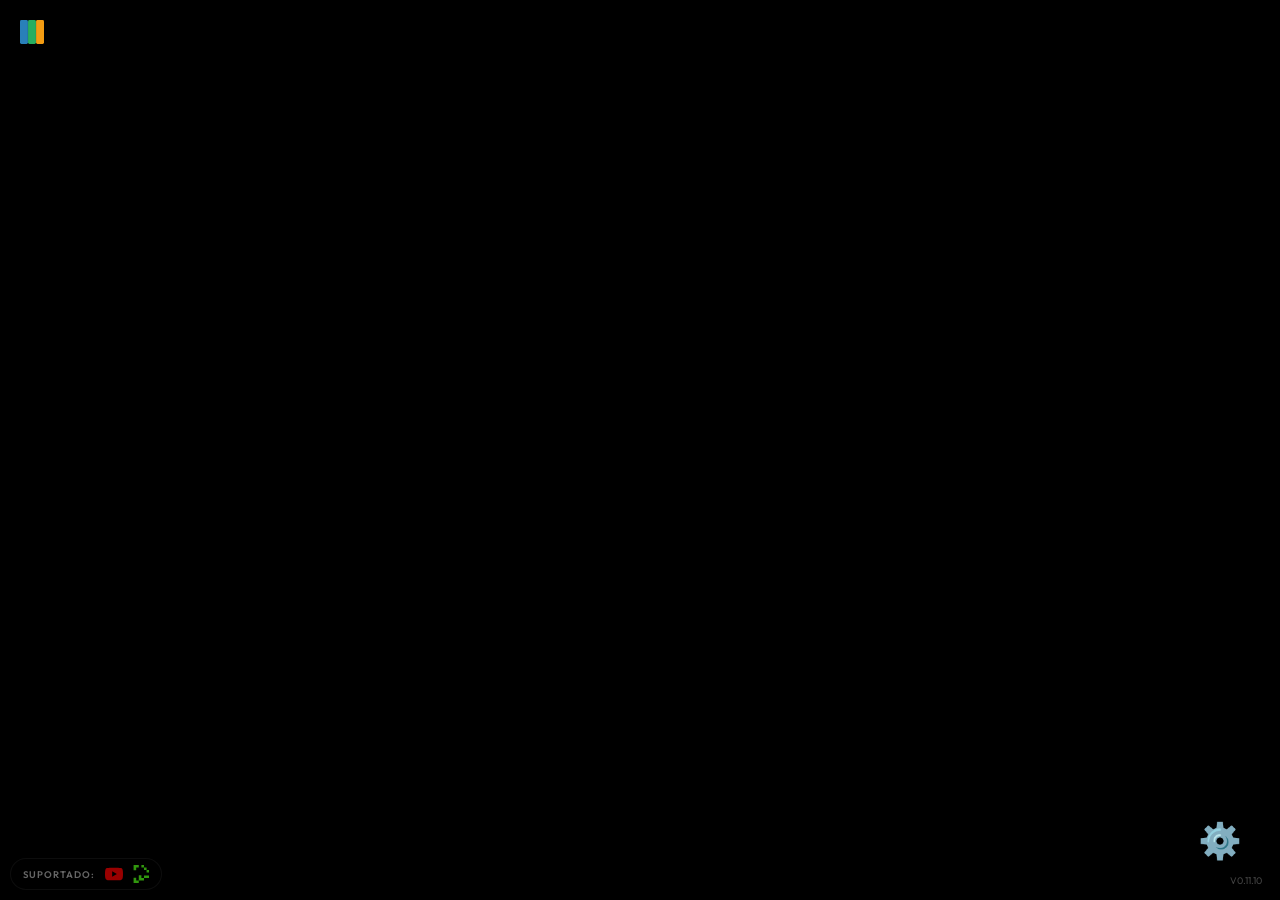
==== index.html @ c9923868 "feat: Implement core SEO configurations, refactor ad slot styling for flexibility, and introduce new" ====
<!DOCTYPE html>
<html lang="pt-BR">

<head>
    <!-- Google tag (gtag.js) -->
    <script async src="https://www.googletagmanager.com/gtag/js?id=G-3QK6CR1BXY"></script>
    <script>
        window.dataLayer = window.dataLayer || [];
        function gtag() { dataLayer.push(arguments); }
        gtag('js', new Date());
        gtag('config', 'G-3QK6CR1BXY');
    </script>

    <meta charset="UTF-8">
    <meta name="viewport" content="width=device-width, initial-scale=1.0">

    <!-- ═══════════════════════════════════════════════════════════════════
         SEO CORE — Títulos, Descrições, Indexação
         ═══════════════════════════════════════════════════════════════════ -->
    <title>M-Square | Assista Múltiplas Streams Simultaneamente — YouTube &amp; Kick</title>
    <meta name="description"
        content="M-Square é a plataforma gratuita e premium para assistir múltiplos vídeos, lives e transmissões ao vivo simultaneamente. Monte sua grade personalizada com YouTube e Kick, foco de áudio inteligente, auto-reconnect e compartilhamento de grades. Ideal para gamers, investidores, e-sports e entusiastas de streaming.">
    <meta name="keywords"
        content="multi stream, assistir múltiplas lives, multistream youtube, multi kick, watch multiple streams, video grid, monitoramento de vídeos, multi tela, assistir várias lives ao mesmo tempo, multitwitch alternativa, picarto multi, grade de vídeos, split screen youtube, picture in picture, m-square, msquare, plataforma multi stream">
    <meta name="author" content="M-Square">
    <meta name="robots" content="index, follow, max-image-preview:large, max-snippet:-1, max-video-preview:-1">
    <meta name="googlebot" content="index, follow">
    <link rel="canonical" href="https://m-square.com/">

    <!-- Idioma / Região -->
    <meta http-equiv="content-language" content="pt-BR">
    <link rel="alternate" hreflang="pt-BR" href="https://m-square.com/">
    <link rel="alternate" hreflang="x-default" href="https://m-square.com/">

    <!-- ═══════════════════════════════════════════════════════════════════
         OPEN GRAPH (Facebook, WhatsApp, LinkedIn, Discord)
         ═══════════════════════════════════════════════════════════════════ -->
    <meta property="og:type" content="website">
    <meta property="og:site_name" content="M-Square">
    <meta property="og:title" content="M-Square | Assista Múltiplas Streams ao Mesmo Tempo">
    <meta property="og:description"
        content="Monte sua grade de vídeos personalizada com YouTube e Kick. Assista a múltiplas lives, campeonatos e eventos ao vivo simultaneamente. Gratuito e sem cadastro.">
    <meta property="og:url" content="https://m-square.com/">
    <meta property="og:image" content="https://m-square.com/og-image.png">
    <meta property="og:image:width" content="1200">
    <meta property="og:image:height" content="630">
    <meta property="og:image:alt" content="M-Square — Grade de múltiplas streams ao vivo">
    <meta property="og:locale" content="pt_BR">

    <!-- ═══════════════════════════════════════════════════════════════════
         TWITTER CARDS
         ═══════════════════════════════════════════════════════════════════ -->
    <meta name="twitter:card" content="summary_large_image">
    <meta name="twitter:title" content="M-Square | Multi Streams Premium">
    <meta name="twitter:description"
        content="Assista múltiplas lives do YouTube e Kick ao mesmo tempo. Grade personalizada, foco de áudio e compartilhamento.">
    <meta name="twitter:image" content="https://m-square.com/og-image.png">
    <meta name="twitter:image:alt" content="M-Square — Plataforma de múltiplas streams ao vivo">

    <!-- ═══════════════════════════════════════════════════════════════════
         ÍCONES e PWA
         ═══════════════════════════════════════════════════════════════════ -->
    <link rel="icon" type="image/svg+xml"
        href="data:image/svg+xml,<svg xmlns=%22http://www.w3.org/2000/svg%22 viewBox=%220 0 100 100%22><rect width=%2233%22 height=%22100%22 fill=%22%232980b9%22 rx=%226%22/><rect x=%2233.5%22 width=%2233%22 height=%22100%22 fill=%22%2327ae60%22 rx=%226%22/><rect x=%2267%22 width=%2233%22 height=%22100%22 fill=%22%23f39c12%22 rx=%226%22/></svg>">
    <link rel="apple-touch-icon" href="https://m-square.com/og-image.png">
    <meta name="theme-color" content="#000000">
    <meta name="mobile-web-app-capable" content="yes">
    <meta name="apple-mobile-web-app-capable" content="yes">
    <meta name="apple-mobile-web-app-status-bar-style" content="black-translucent">
    <meta name="apple-mobile-web-app-title" content="M-Square">
    <meta name="application-name" content="M-Square">

    <!-- ═══════════════════════════════════════════════════════════════════
         PERFORMANCE — Preconnect e Preload de recursos críticos
         ═══════════════════════════════════════════════════════════════════ -->
    <link rel="preconnect" href="https://fonts.googleapis.com">
    <link rel="preconnect" href="https://fonts.gstatic.com" crossorigin>
    <link rel="preconnect" href="https://www.youtube.com">
    <link rel="preconnect" href="https://i.ytimg.com">
    <link rel="dns-prefetch" href="https://player.kick.com">
    <link rel="dns-prefetch" href="https://pagead2.googlesyndication.com">
    <link href="https://fonts.googleapis.com/css2?family=Outfit:wght@300;400;600;800&display=swap" rel="stylesheet">

    <link rel="stylesheet" href="style.css">

    <!-- Google AdSense -->
    <script async src="https://pagead2.googlesyndication.com/pagead/js/adsbygoogle.js?client=ca-pub-7844284078845131"
        crossorigin="anonymous"></script>

    <!-- ═══════════════════════════════════════════════════════════════════
         STRUCTURED DATA — Schema.org JSON-LD (Google Rich Results)
         ═══════════════════════════════════════════════════════════════════ -->
    <script type="application/ld+json">
    {
        "@context": "https://schema.org",
        "@graph": [
            {
                "@type": "WebApplication",
                "name": "M-Square",
                "alternateName": ["MSquare", "M Square", "Multi Square"],
                "url": "https://m-square.com",
                "description": "Plataforma gratuita para assistir múltiplas streams, lives e vídeos simultaneamente. Suporte para YouTube e Kick com grade personalizável, foco de áudio inteligente e compartilhamento de grades.",
                "applicationCategory": "MultimediaApplication",
                "operatingSystem": "Web Browser",
                "browserRequirements": "Requires JavaScript, Modern Browser (Chrome, Firefox, Safari, Edge)",
                "offers": {
                    "@type": "Offer",
                    "price": "0",
                    "priceCurrency": "BRL"
                },
                "featureList": [
                    "Assistir múltiplas lives simultaneamente",
                    "Suporte para YouTube e Kick",
                    "Foco de áudio inteligente (Smart Audio Focus)",
                    "Grade de vídeos personalizável",
                    "Compartilhamento de grades via link",
                    "Detecção automática de lives ativas",
                    "Auto-reconnect para transmissões",
                    "Responsivo para desktop e mobile"
                ],
                "screenshot": "https://m-square.com/og-image.png",
                "softwareVersion": "0.11.09",
                "inLanguage": "pt-BR",
                "isAccessibleForFree": true,
                "creator": {
                    "@type": "Organization",
                    "name": "M-Square",
                    "url": "https://m-square.com"
                }
            },
            {
                "@type": "WebSite",
                "name": "M-Square",
                "url": "https://m-square.com",
                "inLanguage": "pt-BR",
                "potentialAction": {
                    "@type": "SearchAction",
                    "target": {
                        "@type": "EntryPoint",
                        "urlTemplate": "https://m-square.com/?grid={search_term_string}"
                    },
                    "query-input": "required name=search_term_string"
                }
            },
            {
                "@type": "FAQPage",
                "mainEntity": [
                    {
                        "@type": "Question",
                        "name": "Como assistir múltiplas lives ao mesmo tempo?",
                        "acceptedAnswer": {
                            "@type": "Answer",
                            "text": "No M-Square, basta colar os links do YouTube ou Kick na configuração e a grade será montada automaticamente. Você pode assistir até 8+ streams simultaneamente."
                        }
                    },
                    {
                        "@type": "Question",
                        "name": "O M-Square é gratuito?",
                        "acceptedAnswer": {
                            "@type": "Answer",
                            "text": "Sim! O M-Square é totalmente gratuito, sem necessidade de cadastro ou instalação. Basta acessar m-square.com e começar."
                        }
                    },
                    {
                        "@type": "Question",
                        "name": "Quais plataformas o M-Square suporta?",
                        "acceptedAnswer": {
                            "@type": "Answer",
                            "text": "Atualmente suportamos YouTube (vídeos e lives) e Kick.com. Basta colar o link da transmissão."
                        }
                    },
                    {
                        "@type": "Question",
                        "name": "Posso compartilhar minha grade de streams?",
                        "acceptedAnswer": {
                            "@type": "Answer",
                            "text": "Sim! Monte sua grade ideal e clique em Compartilhar. Um link será gerado para você enviar a amigos, que abrirão exatamente a mesma configuração."
                        }
                    }
                ]
            }
        ]
    }
    </script>
</head>

<body>

    <div class="floating-logo" style="display: flex; align-items: center; gap: 8px;">
        <svg viewBox="0 0 100 100" style="width: 24px; height: 24px;">
            <rect width="33" height="100" fill="#2980b9" rx="6" />
            <rect x="33.5" width="33" height="100" fill="#27ae60" rx="6" />
            <rect x="67" width="33" height="100" fill="#f39c12" rx="6" />
        </svg>
        <span class="logo-text"></span>
    </div>

    <main class="grid-main" role="main">
        <h1 class="sr-only">M-Square — Assista Múltiplas Streams, Lives e Vídeos Simultaneamente</h1>
        <div id="videoContainer" class="video-grid" aria-label="Grade de vídeos e streams">
            <!-- Os vídeos serão injetados via JS -->
        </div>
    </main>

    <!-- ═══════════════════════════════════════════════════════════════════
         NOSCRIPT — Conteúdo para crawlers e navegadores sem JS
         Garante indexação do conteúdo textual mesmo sem renderização JS.
         ═══════════════════════════════════════════════════════════════════ -->
    <noscript>
        <article style="max-width: 800px; margin: 40px auto; padding: 20px; color: #fff; font-family: sans-serif;">
            <h2>O que é o M-Square?</h2>
            <p>M-Square é a plataforma gratuita para assistir múltiplas streams, lives e vídeos simultaneamente. Monte
                sua grade personalizada com YouTube e Kick, ative o foco de áudio inteligente e compartilhe sua
                configuração com amigos.</p>

            <h2>Funcionalidades Principais</h2>
            <ul>
                <li><strong>Multi Stream:</strong> Assista até 8+ vídeos e lives do YouTube e Kick ao mesmo tempo em uma
                    única tela</li>
                <li><strong>Smart Audio Focus:</strong> Clique sobre qualquer stream para ouvir apenas ela — as demais
                    ficam no mudo automaticamente</li>
                <li><strong>Compartilhamento de Grade:</strong> Monte a grade perfeita e compartilhe o link exato com
                    amigos</li>
                <li><strong>Auto-Reconnect:</strong> Monitoramento contínuo que reconecta streams que caírem</li>
                <li><strong>Detecção de Lives:</strong> Cole o link de um canal e o M-Square encontra automaticamente a
                    live ativa</li>
                <li><strong>Responsivo:</strong> Funciona em desktop e mobile com layout adaptável</li>
                <li><strong>100% Gratuito:</strong> Sem cadastro, sem instalação, sem limites</li>
            </ul>

            <h2>Plataformas Suportadas</h2>
            <p>Atualmente o M-Square suporta <strong>YouTube</strong> (vídeos sob demanda e transmissões ao vivo) e
                <strong>Kick.com</strong> (streams ao vivo).
            </p>

            <h2>Perguntas Frequentes</h2>
            <h3>Como assistir múltiplas lives ao mesmo tempo?</h3>
            <p>Basta acessar m-square.com, clicar no botão de configurações e colar os links do YouTube ou Kick. A grade
                será montada automaticamente.</p>

            <h3>O M-Square é gratuito?</h3>
            <p>Sim! Totalmente gratuito, sem necessidade de cadastro ou instalação.</p>

            <h3>Posso compartilhar minha grade de streams?</h3>
            <p>Sim! Monte sua grade ideal e clique em "Compartilhar" para gerar um link que seus amigos podem abrir com
                a mesma configuração.</p>

            <h3>Quais navegadores são compatíveis?</h3>
            <p>Chrome, Firefox, Safari, Edge e qualquer navegador moderno com suporte a JavaScript.</p>

            <p style="margin-top: 30px; color: #888;">Para usar o M-Square, é necessário ativar o JavaScript no seu
                navegador.</p>
        </article>
    </noscript>

    <div class="fab-wrapper">
        <div class="fab-menu" id="fabMenu">
            <button class="fab-item" onclick="openHelpModal(); toggleFabMenu();" title="Como Funciona"
                aria-label="Abrir ajuda - como funciona o M-Square">
                <span>❓</span>
                <span class="fab-label">Ajuda</span>
            </button>
            <button class="fab-item" onclick="globalMuteAll(); toggleFabMenu();" title="Silenciar Tudo"
                aria-label="Silenciar todas as streams">
                <span>🔇</span>
                <span class="fab-label">Mutar Tudo</span>
            </button>
            <button class="fab-item" onclick="clearAllStreams(); toggleFabMenu();" title="Limpar Grade"
                aria-label="Remover todas as streams da grade">
                <span>🗑️</span>
                <span class="fab-label">Limpar Grade</span>
            </button>
            <button class="fab-item" onclick="shareCurrentGrid(); toggleFabMenu();" title="Compartilhar Grade"
                aria-label="Compartilhar link da grade atual">
                <span>🔗</span>
                <span class="fab-label">Compartilhar</span>
            </button>
            <button class="fab-item" onclick="openModal(); toggleFabMenu();" title="Configurar Canais"
                aria-label="Abrir configurações de streams">
                <span>🛠️</span>
                <span class="fab-label">Configurar</span>
            </button>
        </div>
        <button class="fab-main" id="fabMain" onclick="toggleFabMenu()">
            <span class="fab-icon-main">⚙️</span>
        </button>
    </div>

    <!-- Modal de Configuração -->
    <div id="settingsModal" class="modal-overlay">
        <div class="modal-content">
            <div class="modal-header">
                <h3 id="modalTitle">Gerenciar Streams</h3>
                <p style="font-size: 0.7rem; color: #666; margin-top: 5px;">Link completo ou apenas o ID do YouTube</p>
            </div>

            <div class="modal-body-scroll">
                <div class="search-section">
                    <div class="search-bar">
                        <input type="text" id="ytSearchInput" placeholder="Cole o link do YouTube ou Kick aqui..."
                            oninput="handleInstantUrl(this.value)">
                    </div>
                    <div id="searchResults" class="search-results-list"></div>
                </div>

                <button class="btn-share-grid" onclick="shareCurrentGrid()">
                    <span class="share-icon">🔗</span> Compartilhar esta Grade
                </button>

                <div id="manageSection">
                    <div
                        style="display: flex; justify-content: space-between; align-items: center; margin-bottom: 15px;">
                        <span style="font-size: 0.95rem; font-weight: 600; color: #eee;">Sua Grade Atual</span>
                        <button class="btn-clear-all" onclick="clearAllStreams()">🗑 Limpar Tudo</button>
                    </div>
                    <div id="inputContainer">
                        <!-- Inputs dinâmicos -->
                    </div>
                    <button class="btn-add-stream" onclick="addStream()">+ Adicionar outro vídeo</button>
                </div>

                <div class="sync-section">
                    <label class="toggle-container">
                        <input type="checkbox" id="keepLiveSync" onchange="toggleLiveSync(this.checked)">
                        <span class="toggle-label">Manter Monitoramento Ao Vivo (Auto-Reconnect)</span>
                    </label>
                    <p class="sync-hint">Verifica a cada minuto se a transmissão está ativa e reconecta se necessário.
                    </p>
                </div>
            </div>
            <div class="modal-footer">
                <div style="flex: 1"></div>
                <button class="btn-close" onclick="closeModal()">Cancelar</button>
                <button class="btn-save" onclick="saveSettings()">Salvar Configurações</button>
            </div>

            <!-- Loading overlay com logo M-Square -->
            <div id="modalLoadingOverlay" class="modal-loading-overlay">
                <div class="modal-loading-content">
                    <svg class="modal-loading-logo" viewBox="0 0 100 100">
                        <rect width="33" height="100" fill="#2980b9" rx="6" />
                        <rect x="33.5" width="33" height="100" fill="#27ae60" rx="6" />
                        <rect x="67" width="33" height="100" fill="#f39c12" rx="6" />
                    </svg>
                    <span class="modal-loading-text">Carregando stream...</span>
                </div>
            </div>
        </div>
    </div>

    <!-- Modal de Ajuda (Como Funciona) -->
    <div id="helpModal" class="modal-overlay" onclick="if(event.target === this) closeHelpModal()">
        <div class="modal-content help-modal-content">
            <div class="modal-header">
                <h3>Como Funciona o M-Square?</h3>
                <p style="font-size: 0.85rem; color: #aaa; margin-top: 5px;">Aqui estão as principais dicas para tirar o
                    máximo proveito da plataforma:</p>
            </div>
            <div class="modal-body-scroll help-body">
                <div class="help-feature">
                    <div class="help-icon">➕</div>
                    <div class="help-text"><strong>Adicione Streams</strong><br>Use a busca do YouTube ou cole links
                        diretos do YouTube/Kick nas configurações.</div>
                </div>
                <div class="help-feature">
                    <div class="help-icon">�</div>
                    <div class="help-text"><strong>Lives Automáticas (Beta)</strong><br>Cole a URL com @ do canal (ex:
                        youtube.com/@Canal) e manteremos a tela sintonizada sempre na live atual deles.</div>
                </div>
                <div class="help-feature">
                    <div class="help-icon">�🔊</div>
                    <div class="help-text"><strong>Smart Áudio Focus</strong><br>Clique sobre a tela de qualquer vídeo
                        para ouvir apenas ele. Os demais ficarão no mudo automaticamente.</div>
                </div>
                <div class="help-feature">
                    <div class="help-icon">🔗</div>
                    <div class="help-text"><strong>Compartilhamento</strong><br>Monte a grade perfeita para o campeonato
                        e clique em "Compartilhar" para enviar o link exato para amigos.</div>
                </div>
                <div class="help-feature">
                    <div class="help-icon">🔄</div>
                    <div class="help-text"><strong>Autoreconnect</strong><br>Ative o "Monitoramento Ao Vivo" nas
                        configurações. Se uma stream cair ou parar, tentaremos reconectá-la!</div>
                </div>
            </div>
            <div class="modal-footer" style="justify-content: flex-end;">
                <button class="btn-save" onclick="closeHelpModal()">Entendi, valeu!</button>
            </div>
        </div>
    </div>

    <!-- Dialog - Custom Alert -->
    <div id="customAlertModal" class="modal-overlay" style="z-index: 3000;">
        <div class="modal-content custom-dialog-content">
            <div class="dialog-icon" id="customAlertIcon">ℹ️</div>
            <h3 id="customAlertTitle">Aviso</h3>
            <p id="customAlertText">Mensagem</p>
            <div class="modal-footer"
                style="justify-content: center; margin-top:20px; border-top: none; padding-top:0;">
                <button class="btn-save" style="width: 100%;" onclick="closeCustomAlert()">Entendi</button>
            </div>
        </div>
    </div>

    <!-- Dialog - Custom Confirm -->
    <div id="customConfirmModal" class="modal-overlay" style="z-index: 3000;">
        <div class="modal-content custom-dialog-content">
            <div class="dialog-icon">⚠️</div>
            <h3 id="customConfirmTitle">Atenção</h3>
            <p id="customConfirmText">Mensagem</p>
            <div class="modal-footer"
                style="justify-content: space-between; margin-top:20px; border-top: none; padding-top:0; gap: 10px;">
                <button class="btn-close" style="flex: 1;" onclick="closeCustomConfirm()">Cancelar</button>
                <button class="btn-danger-action" style="flex: 1;" onclick="executeCustomConfirm()">Sim,
                    prosseguir</button>
            </div>
        </div>
    </div>

    <!-- Modal de Seleção de Lives Múltiplas -->
    <div id="livePickerModal" class="modal-overlay" style="z-index: 3500;"
        onclick="if(event.target === this) closeLivePicker()">
        <div class="modal-content" style="max-width: 550px;">
            <div class="modal-header">
                <h3>🔴 Lives Ativas Encontradas</h3>
                <p style="font-size: 0.8rem; color: #aaa; margin-top: 5px;">Este canal possui múltiplas transmissões ao
                    vivo. Escolha quais deseja adicionar.</p>
            </div>
            <div class="modal-body-scroll" id="livePickerList" style="max-height: 400px;">
                <!-- Lives serão injetadas via JS -->
            </div>
            <div class="modal-footer" style="gap: 10px;">
                <button class="btn-close" onclick="closeLivePicker()">Cancelar</button>
                <button class="btn-save" id="btnAddAllLives" onclick="addAllDetectedLives()">🔴 Adicionar Todas</button>
            </div>
        </div>
    </div>

    <div class="version-badge">V0.11.10</div>

    <div class="supported-platforms">
        <span class="platform-label">Suportado:</span>
        <div class="platform-icons">
            <div class="platform-item" title="YouTube">
                <svg viewBox="0 0 24 24" fill="#FF0000">
                    <path
                        d="M23.498 6.186a3.016 3.016 0 0 0-2.122-2.136C19.505 3.545 12 3.545 12 3.545s-7.505 0-9.377.505A3.017 3.017 0 0 0 .502 6.186C0 8.07 0 12 0 12s0 3.93.502 5.814a3.016 3.016 0 0 0 2.122 2.136c1.871.505 9.376.505 9.376.505s7.505 0 9.377-.505a3.015 3.015 0 0 0 2.122-2.136C24 15.93 24 12 24 12s0-3.93-.502-5.814zM9.545 15.568V8.432L15.818 12l-6.273 3.568z" />
                </svg>
            </div>
            <div class="platform-item" title="Kick">
                <svg viewBox="0 0 24 24">
                    <path fill="#53FC18"
                        d="M3.462 0h6.923v3.462H6.923v3.461H3.462V0Zm0 24h6.923v-3.462H6.923v-3.461H3.462V24Zm6.923-10.385h3.462V20.77h-3.462v-7.155Zm3.462-10.384h3.461V0h-3.461v3.231Zm3.461 3.462h3.462V3.462h-3.462v3.231ZM20.77 10.154h3.23V6.692h-3.23v3.462Zm0 3.692h3.23v3.462h-3.23v-3.462Zm-3.462 3.462h3.462V13.846h-3.462V17.308Zm-3.461 3.461h3.461v-3.461h-3.461v3.461Z" />
                </svg>
            </div>
        </div>
    </div>


    <script>
        let players = {};
        let playerIds = [];
        let clickTimer = null;

        const defaultVideos = [
            'XWjQEpRrgbE',
            '1kx--gAntwE',
            'krUGzTq00Z0',
            'YGNIRYKBqdc'
        ];

        function initApp() {
            // Priority 1: URL Parameters (Sharing)
            const urlParams = new URLSearchParams(window.location.search);
            const sharedData = urlParams.get('grid');

            if (sharedData) {
                try {
                    const decoded = JSON.parse(atob(sharedData));
                    if (Array.isArray(decoded) && decoded.length > 0) {
                        console.log("[M-Square] Carregando grade compartilhada...");
                        localStorage.setItem('msquare_streams', JSON.stringify(decoded));
                        // Clear URL to avoid re-loading shared data on manual refresh if user changes it
                        window.history.replaceState({}, document.title, window.location.pathname);
                        updateSystemState(decoded);
                        return;
                    }
                } catch (e) {
                    console.error("[M-Square] Erro ao decodificar grade compartilhada:", e);
                }
            }

            // Priority 2: LocalStorage
            const saved = localStorage.getItem('msquare_streams');
            const streamIds = saved ? JSON.parse(saved) : defaultVideos;
            updateSystemState(streamIds);
        }

        function shareCurrentGrid() {
            const streams = getSavedIds();
            if (!streams || streams.length === 0) {
                showCustomAlert('Aviso', 'Sua grade está vazia. Adicione vídeos antes de compartilhar.');
                return;
            }
            try {
                const encoded = btoa(JSON.stringify(streams));
                const shareUrl = `${window.location.origin}${window.location.pathname}?grid=${encoded}`;

                navigator.clipboard.writeText(shareUrl).then(() => {
                    showCustomAlert("Link Copiado!", `Envie o link abaixo para quem você quiser:<br><br><input type="text" value="${shareUrl}" readonly style="width:100%; padding:10px; background:#000; color:var(--accent-primary); border:1px solid var(--border-color); border-radius:8px;" onclick="this.select()">`);
                }).catch(err => {
                    showCustomAlert("Copie o Link", `Não foi possível copiar automaticamente. Copie manualmente abaixo:<br><br><input type="text" value="${shareUrl}" readonly style="width:100%; padding:10px; background:#000; color:#fff; border:1px solid var(--border-color); border-radius:8px;" onclick="this.select()">`);
                });
            } catch (e) {
                showCustomAlert("Erro 🤔", "Erro interno ao gerar link de compartilhamento.");
            }
        }

        function updateSystemState(ids) {
            Object.values(players).forEach(p => { if (p && typeof p.destroy === 'function') p.destroy(); });
            players = {};
            playerIds = ids.map((_, i) => `player${i + 1}`);
            renderGrid(ids);

            if (typeof YT !== 'undefined' && YT.Player) {
                ids.forEach((videoData, index) => {
                    const info = typeof videoData === 'string' ? { id: videoData, platform: 'youtube' } : videoData;
                    if (info.platform === 'youtube') createPlayer(`player${index + 1}`, info.id);
                });
                triggerEntranceAnimation();
            }
        }

        function renderGrid(ids) {
            renderGridHtml(ids);
            updateGridLayout();
        }

        /**
         * Calcula quantos slots de anúncio inserir.
         * Mais agressivo: até 1 ad por vídeo, cap de 3.
         * - 0 vídeos  → 0 ads
         * - 1 vídeo   → 1 ad
         * - 2 vídeos  → 2 ads
         * - 3+ vídeos → 3 ads (cap)
         */
        function calcAdCount(nVideos) {
            if (nVideos < 1) return 0;
            return Math.min(3, nVideos);
        }

        function updateGridLayout() {
            const container = document.getElementById('videoContainer');
            const nVideos = playerIds.length;
            const nAds = calcAdCount(nVideos);
            const totalCells = nVideos + nAds + 1; // +1 para o botão de adicionar

            const cols = Math.ceil(Math.sqrt(totalCells));
            const rows = Math.ceil(totalCells / cols);

            if (window.innerWidth > 768) {
                container.style.gridTemplateColumns = `repeat(${cols}, 1fr)`;
                container.style.gridTemplateRows = `repeat(${rows}, 1fr)`;
                container.style.gap = "0";
                container.style.padding = "0";
            } else {
                container.style.gridTemplateColumns = "1fr";
                container.style.gridTemplateRows = "auto";
                container.style.gap = "15px";
                container.style.padding = "10px";
            }
        }

        function renderGridHtml(ids) {
            const container = document.getElementById('videoContainer');
            const borders = ['border-primary', 'border-secondary', 'border-tertiary', 'border-gradient'];
            const nVideos = ids.length;
            const maxAds = calcAdCount(nVideos);
            const totalItems = nVideos + maxAds + 1; // +1 garante pelo menos 1 "Adicionar Vídeo"

            const cols = Math.ceil(Math.sqrt(totalItems));
            const rows = Math.ceil(totalItems / cols);
            const totalCells = cols * rows;

            // Criamos a lista intercalada: vídeo → ad → vídeo → ad (cap 3 ads)
            let items = [];
            let adsPlaced = 0;

            ids.forEach((id, i) => {
                items.push({ type: 'video', data: id, index: i });
                // Após cada vídeo, insere um ad (até o cap)
                if (adsPlaced < maxAds) {
                    items.push({ type: 'ad', adIndex: adsPlaced++ });
                }
            });

            // Preenche o restante do grid com slots "Adicionar Vídeo"
            while (items.length < totalCells) {
                items.push({ type: 'empty' });
            }

            // Contador global para dar IDs únicos a cada <ins> neste render
            let adSlotCounter = 0;

            container.innerHTML = items.map((item, index) => {
                const bClass = borders[index % borders.length];

                if (item.type === 'ad') {
                    const uniqueAdId = `ad-unit-${Date.now()}-${adSlotCounter++}`;
                    return `
                        <div class="video-item ad-slot ${bClass}" data-ad-index="${index}">
                            <div class="ad-placeholder" id="ad-placeholder-${index}">
                                <div class="ad-loading-spinner"></div>
                                <span>Publicidade</span>
                            </div>
                            <ins class="adsbygoogle ad-ins"
                                 id="${uniqueAdId}"
                                 style="display:block;"
                                 data-ad-client="ca-pub-7844284078845131"
                                 data-ad-slot="6848758884"
                                 data-ad-format="auto"
                                 data-full-width-responsive="true">
                            </ins>
                        </div>`;
                }

                if (item.type === 'empty') {
                    return `<div class="video-item ${bClass} empty-slot" onclick="openModal('add')">
                                <div class="add-icon-wrapper">+</div><span>Adicionar Vídeo</span>
                            </div>`;
                }

                const info = item.data ? (typeof item.data === 'string' ? { id: item.data, platform: 'youtube' } : item.data) : null;
                const videoIndex = item.index;

                if (info.platform === 'kick') {
                    const kId = `kick-${videoIndex}`;
                    return `
                        <div class="video-item ${bClass}" id="container-${kId}" data-platform="kick" data-id="${info.id}" data-muted="true">
                            <button class="btn-delete-video" onclick="removeStreamFromGrid(event, ${videoIndex})" title="Remover vídeo">✕</button>
                            <div class="video-overlay" onclick="handleVideoClick(event, this, '${info.id}', 'kick')"></div>
                            <iframe id="${kId}" src="https://player.kick.com/${info.id}?autoplay=true&muted=true" 
                                frameborder="0" scrolling="no" allowfullscreen="true" style="width:100%; height:100%;">
                            </iframe>
                        </div>`;
                }

                if (info.platform === 'youtube-live-auto') {
                    const cId = `channel-${videoIndex}`;
                    return `
                        <div class="video-item ${bClass} is-live" id="container-${cId}" data-platform="youtube" data-id="${info.id}" data-muted="true">
                            <div class="live-badge">SEMPRE LIVE</div>
                            <button class="btn-delete-video" onclick="removeStreamFromGrid(event, ${videoIndex})" title="Remover vídeo">✕</button>
                            <div class="video-overlay" onclick="handleVideoClick(event, this, '${cId}', 'youtube')"></div>
                            <iframe id="${cId}" src="https://www.youtube.com/embed/live_stream?channel=${info.id}&autoplay=1&mute=1&enablejsapi=1" 
                                frameborder="0" allow="accelerometer; autoplay; clipboard-write; encrypted-media; gyroscope; picture-in-picture" allowfullscreen style="width:100%; height:100%;">
                            </iframe>
                        </div>`;
                }

                const pId = `player${videoIndex + 1}`;
                return `
                    <div class="video-item ${bClass}" id="container-${pId}" data-platform="youtube" data-id="${pId}" data-muted="true">
                        <div class="live-badge">AO VIVO</div>
                        <button class="btn-delete-video" onclick="removeStreamFromGrid(event, ${videoIndex})" title="Remover vídeo">✕</button>
                        <div class="video-overlay" onclick="handleVideoClick(event, this, '${pId}', 'youtube')"></div>
                        <div id="${pId}"></div> 
                    </div>`;
            }).join('');

            // ─── INICIALIZA O ADSENSE + OBSERVER ───────────────────────────────────
            // CSS !important não vence pois o AdSense aplica position:absolute,
            // left:0, top:0 via JS após o CSS ser processado.
            // Solução: MutationObserver + setProperty(..., 'important')
            if (document.querySelectorAll('.ad-slot').length > 0) {
                requestAnimationFrame(() => {
                    requestAnimationFrame(() => {
                        try {
                            document.querySelectorAll('ins.adsbygoogle:not([data-ad-status])').forEach(() => {
                                (window.adsbygoogle = window.adsbygoogle || []).push({});
                            });
                            console.log('[M-Square] AdSense push efetuado.');
                        } catch (e) {
                            console.warn('[M-Square] Falha ao inicializar AdSense:', e);
                        }
                        // Inicia o observer DEPOIS do push para capturar
                        // o iframe que será injetado pelo AdSense
                        watchAndFixAdFrame();
                    });
                });
            }
        }

        // ─── ADSENSE IFRAME FIXER ──────────────────────────────────────────────
        // O AdSense injeta via JS: position:absolute; left:0; top:0
        // no iframe gerado. Isso quebra o layout do grid.
        // CSS !important não resolve pois o setProperty do AdSense
        // é executado após o CSS. Usamos MutationObserver + setProperty
        // com flag 'important' para vencer qualquer inline style.

        function watchAndFixAdFrame() {
            const adContainers = document.querySelectorAll('.ad-ins');
            if (!adContainers.length) return;

            const observer = new MutationObserver((mutations) => {
                mutations.forEach(({ addedNodes }) => {
                    addedNodes.forEach(node => {
                        if (node.nodeType !== 1) return;

                        // Host div: div#aswift_N_host
                        if (node.id && node.id.endsWith('_host')) {
                            fixAdHostDiv(node);
                        }

                        // iframe direto (caso AdSense adicione sem host div)
                        if (node.tagName === 'IFRAME' && node.id && node.id.startsWith('aswift_')) {
                            fixAdIframeDelayed(node);
                        }

                        // Filhos do nó adicionado
                        if (node.querySelectorAll) {
                            node.querySelectorAll('[id$="_host"]').forEach(fixAdHostDiv);
                            node.querySelectorAll('iframe[id^="aswift_"]').forEach(fixAdIframeDelayed);
                        }
                    });
                });
            });

            adContainers.forEach(ins => {
                observer.observe(ins, { childList: true, subtree: true });
            });

            // Tenta corrigir elementos que já existam
            document.querySelectorAll('[id$="_host"]').forEach(fixAdHostDiv);
            document.querySelectorAll('iframe[id^="aswift_"]').forEach(fixAdIframeDelayed);

            console.log('[M-Square] AdSense observer ativo em', adContainers.length, 'slot(s)');
        }

        function fixAdHostDiv(host) {
            // Duplo rAF: aguarda AdSense terminar de setar TODOS os estilos
            requestAnimationFrame(() => requestAnimationFrame(() => {
                // Flexbox no host div para centralizar o conteúdo do anúncio
                host.style.setProperty('display', 'flex', 'important');
                host.style.setProperty('justify-content', 'center', 'important');
                host.style.setProperty('align-items', 'center', 'important');
                host.style.setProperty('width', '100%', 'important');
                host.style.setProperty('height', '100%', 'important');
                host.style.setProperty('overflow', 'hidden', 'important');
                host.style.setProperty('position', 'relative', 'important');

                // Corrige o iframe já presente dentro do host div
                const iframe = host.querySelector('iframe');
                if (iframe) {
                    fixAdIframeNow(iframe);
                } else {
                    // iframe será adicionado depois: observa
                    const inner = new MutationObserver(() => {
                        const f = host.querySelector('iframe');
                        if (f) { fixAdIframeNow(f); inner.disconnect(); }
                    });
                    inner.observe(host, { childList: true });
                }
            }));
        }

        // Com delay (para captura via MutationObserver)
        function fixAdIframeDelayed(iframe) {
            requestAnimationFrame(() => requestAnimationFrame(() => fixAdIframeNow(iframe)));
        }

        // Centraliza o iframe do anúncio — não força 100% para respeitar
        // as dimensões naturais que o AdSense escolheu
        function fixAdIframeNow(iframe) {
            // Corrige posicionamento absoluto que o AdSense injeta
            iframe.style.setProperty('position', 'relative', 'important');
            iframe.style.setProperty('left', 'auto', 'important');
            iframe.style.setProperty('top', 'auto', 'important');
            // Deixa o AdSense definir o tamanho, mas limita ao container
            iframe.style.setProperty('max-width', '100%', 'important');
            iframe.style.setProperty('max-height', '100%', 'important');
            // Centraliza via margin auto (fallback caso o flexbox pai não baste)
            iframe.style.setProperty('margin', 'auto', 'important');

            const r = iframe.getBoundingClientRect();
            console.log(`[M-Square] ✅ iframe ${iframe.id} centralizado | ${Math.round(r.width)}x${Math.round(r.height)}px`);
        }

        function handleVideoClick(e, overlay, id, platform) {
            if (e) e.stopPropagation();
            const element = overlay.parentElement;

            if (clickTimer) {
                clearTimeout(clickTimer);
                clickTimer = null;
                toggleFullscreen(null, element);
            } else {
                clickTimer = setTimeout(() => {
                    clickTimer = null;
                    syncPlayerMute(platform, element);
                }, 300);
            }
        }

        function syncPlayerMute(platform, element) {
            const isMuted = element.getAttribute('data-muted') === 'true';
            if (isMuted) {
                setAudioFocus(platform, element);
            } else {
                if (platform === 'youtube') {
                    const p = players[element.getAttribute('data-id')];
                    if (p) p.mute();
                } else if (platform === 'youtube-channel') {
                    setAudioStateChannel(element, true);
                } else {
                    setAudioStateKick(element, true);
                }
                element.setAttribute('data-muted', 'true');
                showStatus(element.getAttribute('id'), 'Muted 🔇');
            }
        }

        function setAudioFocus(platform, element) {
            const elId = element.getAttribute('id');
            const targetId = platform === 'youtube' ? element.getAttribute('data-id') : element.querySelector('iframe').id;

            muteAllStreams(targetId);

            if (platform === 'youtube') {
                const p = players[targetId];
                if (p) { p.unMute(); p.playVideo(); }
            } else if (platform === 'youtube-channel') {
                setAudioStateChannel(element, false);
            } else {
                setAudioStateKick(element, false);
            }
            element.setAttribute('data-muted', 'false');
            showStatus(elId, 'Audio Focus 🔊');
        }

        function setAudioStateChannel(element, shouldMute) {
            const iframe = element.querySelector('iframe');
            if (!iframe) return;
            element.setAttribute('data-muted', shouldMute ? 'true' : 'false');
            // Envia comando para Youtube nativo via postMessage
            iframe.contentWindow.postMessage('{"event":"command","func":"' + (shouldMute ? 'mute' : 'unMute') + '","args":""}', '*');
        }

        function setAudioStateKick(element, shouldMute) {
            const iframe = element.querySelector('iframe');
            if (!iframe) return;
            element.setAttribute('data-muted', shouldMute ? 'true' : 'false');

            // Controle MULTICAST via postMessage (Zero Reload)
            // Enviamos múltiplos tipos de payloads para garantir compatibilidade
            const commands = [
                { type: 'mute', value: shouldMute },
                { method: shouldMute ? 'mute' : 'unmute' },
                { command: shouldMute ? 'mute' : 'unmute' },
                { method: 'setVolume', value: shouldMute ? 0 : 1 },
                { type: 'volume', value: shouldMute ? 0 : 1 }
            ];

            commands.forEach(cmd => {
                try { iframe.contentWindow.postMessage(JSON.stringify(cmd), '*'); } catch (e) { }
            });
        }

        function globalMuteAll() {
            muteAllStreams();
            // Feedback visual em todos os containers
            document.querySelectorAll('.video-item').forEach(el => {
                showStatus(el.id, 'Silenciar Tudo 🔇');
            });
        }

        function muteAllStreams(excludeId = null) {
            // YouTube
            playerIds.forEach(pId => {
                if (pId !== excludeId) {
                    const p = players[pId];
                    if (p && typeof p.mute === 'function') p.mute();
                    const container = document.getElementById(`container-${pId}`);
                    if (container) container.setAttribute('data-muted', 'true');
                }
            });
            // YouTube Channel Iframes
            document.querySelectorAll('.video-item[data-platform="youtube-channel"]').forEach(item => {
                const iframe = item.querySelector('iframe');
                if (iframe && iframe.id !== excludeId) {
                    setAudioStateChannel(item, true);
                }
            });
            // Kick (Agressivo: Envia para todos, exceto o excluído)
            document.querySelectorAll('.video-item[data-platform="kick"]').forEach(item => {
                const iframe = item.querySelector('iframe');
                if (iframe && iframe.id !== excludeId) {
                    // Forçamos o silêncio independente do estado atual no DOM
                    setAudioStateKick(item, true);
                }
            });
        }

        function toggleFullscreen(e, element) {
            if (e) e.stopPropagation();
            const platform = element.getAttribute('data-platform');

            if (!document.fullscreenElement) {
                const requestFunc = element.requestFullscreen || element.webkitRequestFullscreen;
                if (requestFunc) {
                    requestFunc.call(element).then(() => {
                        setAudioFocus(platform, element);
                    }).catch(() => { });
                }
            } else {
                if (document.exitFullscreen) document.exitFullscreen();
            }
        }

        function showStatus(containerId, text) {
            const container = document.getElementById(containerId);
            if (!container) return;
            let status = container.querySelector('.status-indicator');
            if (!status) {
                status = document.createElement('div');
                status.className = 'status-indicator';
                container.appendChild(status);
            }
            status.textContent = text;
            status.classList.add('visible');
            setTimeout(() => status.classList.remove('visible'), 1500);
        }

        function getSavedIds() {
            const saved = localStorage.getItem('msquare_streams');
            return saved ? JSON.parse(saved) : defaultVideos;
        }

        function createPlayer(elementId, videoId) {
            players[elementId] = new YT.Player(elementId, {
                height: '100%', width: '100%', videoId: videoId,
                playerVars: { 'autoplay': 1, 'mute': 1, 'enablejsapi': 1, 'controls': 0, 'rel': 0 },
                events: {
                    'onReady': (e) => {
                        e.target.mute();
                        e.target.playVideo();
                        updateLiveStatus(elementId, e.target);
                    },
                    'onStateChange': (e) => {
                        if (e.data === YT.PlayerState.PAUSED) e.target.playVideo();
                        updateLiveStatus(elementId, e.target);
                    }
                }
            });
        }

        function updateLiveStatus(elementId, player) {
            const container = document.getElementById(`container-${elementId}`);
            if (!container) return;

            try {
                const videoData = player.getVideoData();
                const isLive = player.getVideoAttributes ? player.getVideoAttributes().isLive : false;
                // Alternativa: YouTube API sometimes exposes isLive in getVideoData().
                // Mas a forma mais segura de saber se "tá vermelhinho" é checar se é live e está tocando.
                // Usaremos um indicador visual se o Vídeo for reconhecido como Live.

                // Se o título ou dados indicarem live, ou se for uma transmissão
                if (videoData && (videoData.isLive || videoData.title.toLowerCase().includes('live'))) {
                    container.classList.add('is-live');
                } else {
                    container.classList.remove('is-live');
                }
            } catch (e) { }
        }

        let liveSyncInterval = null;

        function toggleLiveSync(enabled) {
            localStorage.setItem('msquare_live_sync', enabled);
            if (enabled) {
                startLiveSync();
            } else {
                stopLiveSync();
            }
        }

        function startLiveSync() {
            if (liveSyncInterval) clearInterval(liveSyncInterval);
            liveSyncInterval = setInterval(checkLiveStatus, 60000); // 1 minuto
            console.log("[M-Square] Monitoramento Live Ativado.");
        }

        function stopLiveSync() {
            if (liveSyncInterval) clearInterval(liveSyncInterval);
            liveSyncInterval = null;
            console.log("[M-Square] Monitoramento Live Desativado.");
        }

        function checkLiveStatus() {
            Object.keys(players).forEach(id => {
                const player = players[id];
                const container = document.getElementById(`container-${id}`);
                if (player && typeof player.getPlayerState === 'function') {
                    const state = player.getPlayerState();
                    // Se não estiver tocando (1) ou carregando (3), e não estiver sendo interagido
                    if (state !== 1 && state !== 3) {
                        console.log(`[LiveSync] Player ${id} parou (state: ${state}). Reiniciando...`);
                        player.playVideo();
                        showStatus(`container-${id}`, '🔄 Re-sync');
                    }
                }
            });
        }

        function renderInputs(ids) {
            const container = document.getElementById('inputContainer');
            container.innerHTML = ids.map((videoData, index) => {
                const info = typeof videoData === 'string' ? { id: videoData, platform: 'youtube' } : videoData;
                let value = info.id;
                if (info.platform === 'kick') value = `kick.com/${info.id}`;
                if (info.platform === 'youtube-live-auto') value = info.displayHandle || `@${info.id}`;
                if (info.platform === 'youtube-channel') value = `@${info.id}`;

                return `<div class="input-group"><label>Vídeo ${index + 1}</label><div class="input-row">
                        <input type="text" class="stream-input" value="${value}">${ids.length > 1 ? `<button class="btn-remove" onclick="removeStream(${index})">🗑</button>` : ''}
                        </div></div>`;
            }).join('');
        }

        function addStream() {
            const inputs = document.querySelectorAll('.stream-input');
            const ids = Array.from(inputs).map(i => i.value.trim());
            ids.push('');
            renderInputs(ids);
        }

        function removeStream(index) {
            const inputs = document.querySelectorAll('.stream-input');
            const ids = Array.from(inputs).map(i => i.value.trim());
            ids.splice(index, 1);
            renderInputs(ids);
        }

        function removeStreamFromGrid(e, index) {
            if (e) e.stopPropagation();
            showCustomConfirm(
                'Remover Vídeo',
                'Tem certeza que deseja remover esta stream da grade?',
                () => {
                    const ids = getSavedIds();
                    ids.splice(index, 1);
                    localStorage.setItem('msquare_streams', JSON.stringify(ids));
                    updateSystemState(ids);
                }
            );
        }

        function clearAllStreams() {
            showCustomConfirm(
                'Limpar Grade',
                'Tem certeza que deseja remover todos os vídeos monitorados no painel?',
                () => {
                    localStorage.setItem('msquare_streams', JSON.stringify([]));
                    updateSystemState([]);
                    const container = document.getElementById('inputContainer');
                    if (container && document.getElementById('settingsModal').style.display === 'flex') {
                        renderInputs([]);
                    }
                }
            );
        }

        async function saveSettings() {
            const inputs = document.querySelectorAll('.stream-input');
            const newInfos = [];

            // Mostra loading overlay
            const loadingOverlay = document.getElementById('modalLoadingOverlay');
            if (loadingOverlay) loadingOverlay.classList.add('active');

            for (let i of inputs) {
                const val = i.value.trim();
                if (!val) continue;

                let info = extractVideoInfo(val);
                if (info && info.platform === 'youtube-handle') {
                    const resolved = await resolveYouTubeLiveFromHandle(info.id);
                    if (resolved) {
                        if (resolved.type === 'video') {
                            info = { id: resolved.id, platform: 'youtube', displayHandle: `youtube.com/@${info.id}/live` };
                        } else {
                            info = { id: resolved.id, platform: 'youtube-live-auto', displayHandle: `youtube.com/@${info.id}/live` };
                        }
                    } else {
                        if (info.id.length === 11) {
                            info = { id: info.id, platform: 'youtube' };
                        } else {
                            console.warn("Falha ao resolver handle:", info.id);
                            continue;
                        }
                    }
                }

                if (info && info.id) newInfos.push(info);
            }

            // Garante feedback visual mínimo de 800ms
            await new Promise(r => setTimeout(r, 800));

            if (loadingOverlay) loadingOverlay.classList.remove('active');
            localStorage.setItem('msquare_streams', JSON.stringify(newInfos));
            updateSystemState(newInfos);
            closeModal();
        }

        async function resolveYouTubeLiveFromHandle(handle) {
            const cleanHandle = handle.replace('@', '');

            // Helpers compartilhados ─────────────────────────────────────────────────

            /**
             * Tenta extrair o video ID (11 chars) de uma live ativa a partir do HTML.
             * Prioriza og:url e canonical que apontam diretamente para o watch?v=xxx
             * quando o canal está ao vivo.
             */
            function extractLiveVideoIdFromHtml(content) {
                if (!content) return null;
                const patterns = [
                    /<meta property="og:url" content="https:\/\/www\.youtube\.com\/watch\?v=([a-zA-Z0-9_-]{11})"/,
                    /<link rel="canonical" href="https:\/\/www\.youtube\.com\/watch\?v=([a-zA-Z0-9_-]{11})"/,
                    /"videoId":"([a-zA-Z0-9_-]{11})"[^}]*"isLive":true/,
                    /"isLive":true[^}]*"videoId":"([a-zA-Z0-9_-]{11})"/,
                ];
                for (const p of patterns) {
                    const m = content.match(p);
                    if (m) return m[1];
                }
                return null;
            }

            /** Extrai Channel ID (UCxxxx) do HTML da página do canal. */
            function extractChannelIdFromHtml(content) {
                if (!content) return null;
                const patterns = [
                    /"externalId":"(UC[a-zA-Z0-9_-]{22})"/,
                    /data-channel-external-id="(UC[a-zA-Z0-9_-]{22})"/,
                    /"channelId":"(UC[a-zA-Z0-9_-]{22})"/,
                    /"browseId":"(UC[a-zA-Z0-9_-]{22})"/,
                    /itemprop="identifier" content="(UC[a-zA-Z0-9_-]{22})"/,
                    /youtube\.com\/channel\/(UC[a-zA-Z0-9_-]{22})/,
                ];
                for (const p of patterns) {
                    const m = content.match(p);
                    if (m) return m[1];
                }
                return null;
            }

            // CDN scrapers configuráveis ─────────────────────────────────────────────
            function buildScrapers(targetUrl) {
                return [
                    {
                        name: 'codetabs (CDN global)',
                        fetch: () => fetch(`https://api.codetabs.com/v1/proxy/?quest=${encodeURIComponent(targetUrl)}`),
                        extract: async (res) => res.text()
                    },
                    {
                        name: 'thingproxy (Freeboard CDN)',
                        fetch: () => fetch(`https://thingproxy.freeboard.io/fetch/${targetUrl}`),
                        extract: async (res) => res.text()
                    },
                    {
                        name: 'allorigins (JSON wrapper)',
                        fetch: () => fetch(`https://api.allorigins.win/get?url=${encodeURIComponent(targetUrl)}`),
                        extract: async (res) => { const d = await res.json(); return d.contents; }
                    },
                    {
                        name: 'corsproxy.io (raw HTML)',
                        fetch: () => fetch(`https://corsproxy.io/?${encodeURIComponent(targetUrl)}`),
                        extract: async (res) => res.text()
                    }
                ];
            }

            async function runScrapers(scrapers, extractFn) {
                for (const scraper of scrapers) {
                    try {
                        const res = await scraper.fetch();
                        if (!res.ok) { console.warn(`[M-Square] ${scraper.name}: HTTP ${res.status}`); continue; }
                        const content = await scraper.extract(res);
                        const id = extractFn(content);
                        if (id) { console.log(`[M-Square] Encontrado via ${scraper.name}: ${id}`); return id; }
                        console.warn(`[M-Square] ${scraper.name}: não encontrado`);
                    } catch (e) {
                        console.warn(`[M-Square] ${scraper.name} falhou:`, e);
                    }
                }
                return null;
            }

            // ─── FASE 1: Buscar video IDs de lives ativas via Jina Reader ───────────
            // Jina Reader (r.jina.ai) executa um browser headless real e retorna
            // o markdown renderizado. Buscamos TODOS os watch?v= com indicadores de live,
            // para suportar canais com múltiplas transmissões simultâneas.
            try {
                const jinaUrl = `https://r.jina.ai/https://www.youtube.com/@${cleanHandle}/live`;
                const jinaRes = await fetch(jinaUrl, {
                    headers: {
                        'Accept': 'text/plain',
                        'X-No-Cache': 'true'
                    }
                });
                if (jinaRes.ok) {
                    const md = await jinaRes.text();

                    // Extrai TODOS os links com indicadores de live
                    // Formato: [Título com 🔴](https://www.youtube.com/watch?v=XXXXXXXX)
                    const allLives = [];
                    const seen = new Set();

                    // Padrão 1: links markdown com título [Título](url)
                    const mdLinkRegex = /\[([^\]]+)\]\(https:\/\/www\.youtube\.com\/watch\?v=([a-zA-Z0-9_-]{11})[^)]*\)/gi;
                    for (const m of md.matchAll(mdLinkRegex)) {
                        const title = m[1].trim();
                        const videoId = m[2];
                        // Filtro: só inclui se contiver indicadores de live no título ou contexto
                        const isLive = /🔴|AO VIVO|ao vivo|LIVE|Live|live|transmit|Ao Vivo/i.test(title);
                        if (isLive && !seen.has(videoId)) {
                            seen.add(videoId);
                            allLives.push({ id: videoId, title: title.replace(/🔴/g, '').trim() });
                        }
                    }

                    // Padrão 2: videoId com isLive no JSON embarcado (fallback)
                    if (allLives.length === 0) {
                        const jsonLiveRegex = /"videoId":"([a-zA-Z0-9_-]{11})"[^}]*"isLive":true/g;
                        for (const m of md.matchAll(jsonLiveRegex)) {
                            if (!seen.has(m[1])) {
                                seen.add(m[1]);
                                allLives.push({ id: m[1], title: `Live ${allLives.length + 1}` });
                            }
                        }
                    }

                    // Padrão 3: og:url / canonical (backup, geralmente 1 resultado)
                    if (allLives.length === 0) {
                        const ogMatch = md.match(/<meta property="og:url" content="https:\/\/www\.youtube\.com\/watch\?v=([a-zA-Z0-9_-]{11})"/);
                        const canMatch = md.match(/<link rel="canonical" href="https:\/\/www\.youtube\.com\/watch\?v=([a-zA-Z0-9_-]{11})"/);
                        const fallbackId = ogMatch?.[1] || canMatch?.[1];
                        if (fallbackId && !seen.has(fallbackId)) {
                            allLives.push({ id: fallbackId, title: 'Live' });
                        }
                    }

                    if (allLives.length > 0) {
                        console.log(`[M-Square] ${allLives.length} live(s) encontrada(s) via Jina Reader para @${cleanHandle}`);
                        if (allLives.length === 1) {
                            return { id: allLives[0].id, type: 'video' };
                        }
                        // Múltiplas lives — retorna todas para o picker
                        return { id: allLives[0].id, type: 'video', allLives };
                    }
                    console.warn(`[M-Square] Jina: nenhuma live encontrada para @${cleanHandle}`);
                }
            } catch (e) {
                console.warn('[M-Square] Jina Reader falhou:', e);
            }

            // ─── FASE 1b: CDN scrapers como fallback (podem ser bloqueados pelo YT) ──
            const livePageUrl = `https://www.youtube.com/@${cleanHandle}/live`;
            const liveVideoId = await runScrapers(buildScrapers(livePageUrl), extractLiveVideoIdFromHtml);
            if (liveVideoId) {
                console.log(`[M-Square] Live video ID via CDN: ${liveVideoId}`);
                return { id: liveVideoId, type: 'video' };
            }

            // ─── FASE 2: API interna YouTube (youtubei/v1) → Channel ID ──────────────
            // Se não encontramos a live ativa, resolvemos o Channel ID para usar
            // o embed live_stream?channel= que tentará exibir a live quando ativa.
            try {
                const ytInternalUrl = 'https://www.youtube.com/youtubei/v1/resolve_url?prettyPrint=false';
                const proxyUrl = `https://corsproxy.io/?${encodeURIComponent(ytInternalUrl)}`;
                const body = {
                    url: `https://www.youtube.com/@${cleanHandle}`,
                    context: {
                        client: { clientName: 'WEB', clientVersion: '2.20240101.00.00', hl: 'pt', gl: 'BR' }
                    }
                };
                const res = await fetch(proxyUrl, {
                    method: 'POST',
                    headers: { 'Content-Type': 'application/json' },
                    body: JSON.stringify(body)
                });
                const data = await res.json();
                const channelId = data?.endpoint?.browseEndpoint?.browseId;
                if (channelId && channelId.startsWith('UC')) {
                    console.log(`[M-Square] Channel ID via API interna YT: ${channelId}`);
                    return { id: channelId, type: 'channel' };
                }
            } catch (e) {
                console.warn("[M-Square] API interna do YouTube falhou:", e);
            }

            // ─── FASE 3: CDN Scraping da página do canal → Channel ID ────────────────
            const channelPageUrl = `https://www.youtube.com/@${cleanHandle}`;
            const channelId = await runScrapers(buildScrapers(channelPageUrl), extractChannelIdFromHtml);
            if (channelId) return { id: channelId, type: 'channel' };

            return null;
        }

        function extractVideoInfo(url) {
            if (!url) return null;
            url = url.trim();

            // Normalização Sênior: atalho @canal -> URL completa /live
            if (url.startsWith('@') && !url.includes('/')) {
                url = `https://www.youtube.com/${url}/live`;
            }

            // Garante que URLs de handle tenham o sufixo /live
            if (url.includes('youtube.com/@') && !url.includes('/live')) {
                url = url.split('?')[0];
                if (url.endsWith('/')) url = url.slice(0, -1);
                url += '/live';
            }

            if (url.includes('kick.com/')) {
                const m = url.match(/kick\.com\/([a-zA-Z0-9_-]+)/);
                return m ? { id: m[1], platform: 'kick' } : null;
            }

            // Se contém @ ou /live, resolvemos como Handle para pegar o Channel ID
            if (url.includes('@') || url.includes('/live')) {
                const handleMatch = url.match(/@([a-zA-Z0-9_-]+)/);
                if (handleMatch) return { id: handleMatch[1], platform: 'youtube-handle' };
            }

            // Youtube Channel ID Direto (UC...)
            const channelIdMatch = url.match(/(?:youtube\.com\/(?:channel\/|c\/|user\/)?|^)(UC[a-zA-Z0-9_-]{22})/);
            if (channelIdMatch) {
                return { id: channelIdMatch[1], platform: 'youtube-live-auto' };
            }

            const ytId = url.match(/(?:v=|v\/|embed\/|live\/|shorts\/|youtu\.be\/|\/v\/|^|video:)([a-zA-Z0-9_-]{11})/);
            return ytId ? { id: ytId[1], platform: 'youtube' } : { id: url, platform: 'youtube' };
        }

        async function searchYouTube() {
            const query = document.getElementById('ytSearchInput').value.trim();
            const apiKey = localStorage.getItem('yt_api_key');
            if (!query || !apiKey) {
                showCustomAlert('Atenção 🛑', 'Digite o termo desejado e configure a sua <b>API Key</b> do YouTube nas opções abaixo.');
                return;
            }
            const results = document.getElementById('searchResults');
            results.innerHTML = '<p>Pesquisando...</p>';
            try {
                const res = await fetch(`https://www.googleapis.com/youtube/v3/search?part=snippet&maxResults=5&q=${encodeURIComponent(query)}&type=video&key=${apiKey}`);
                const data = await res.json();
                results.innerHTML = data.items.map(item => `
                    <div class="search-result-item" onclick="selectVideo('${item.id.videoId}')">
                        <img src="${item.snippet.thumbnails.default.url}"><div class="result-info"><span>${item.snippet.title}</span></div>
                    </div>`).join('');
            } catch (e) { results.innerHTML = '<p>Erro na busca.</p>'; }
        }

        let instantTimer = null;
        function handleInstantUrl(v) {
            clearTimeout(instantTimer);
            instantTimer = setTimeout(() => {
                const info = extractVideoInfo(v);
                if (info && (v.includes('.') || v.includes('/'))) selectVideo(info.id, info.platform);
            }, 500);
        }

        async function selectVideo(id, platform = 'youtube') {
            const currentIds = getSavedIds();
            let itemToAdd = { id, platform };

            // Mostra loading overlay com logo M-Square
            const loadingOverlay = document.getElementById('modalLoadingOverlay');
            if (loadingOverlay) loadingOverlay.classList.add('active');

            if (platform === 'youtube-handle') {
                const resolved = await resolveYouTubeLiveFromHandle(id);

                if (resolved) {
                    // Múltiplas lives detectadas → mostra picker
                    if (resolved.allLives && resolved.allLives.length > 1) {
                        if (loadingOverlay) loadingOverlay.classList.remove('active');
                        showLivePicker(resolved.allLives, id);
                        return;
                    }

                    if (resolved.type === 'video') {
                        itemToAdd = { id: resolved.id, platform: 'youtube', displayHandle: `youtube.com/@${id}/live` };
                    } else {
                        itemToAdd = { id: resolved.id, platform: 'youtube-live-auto', displayHandle: `youtube.com/@${id}/live` };
                    }
                } else {
                    if (loadingOverlay) loadingOverlay.classList.remove('active');
                    showCustomAlert('Atenção', 'Não conseguimos localizar o ID do canal para @' + id + '. Verifique o link ou se o canal existe.');
                    return;
                }
            }

            currentIds.push(itemToAdd);
            localStorage.setItem('msquare_streams', JSON.stringify(currentIds));

            // Limpa o campo imediatamente para a próxima interação
            const sInput = document.getElementById('ytSearchInput');
            if (sInput) sInput.value = '';

            // Garante feedback visual mínimo de 800ms
            await new Promise(r => setTimeout(r, 800));

            if (loadingOverlay) loadingOverlay.classList.remove('active');
            updateSystemState(currentIds);
            closeModal();
        }

        // ─── LIVE PICKER — Seleção de múltiplas lives ────────────────────────

        // Estado temporário do picker
        let _pendingLives = [];
        let _pendingHandle = '';

        function showLivePicker(lives, handle) {
            _pendingLives = lives;
            _pendingHandle = handle;

            const list = document.getElementById('livePickerList');
            list.innerHTML = lives.map((live, i) => `
                <div class="live-picker-item" onclick="addSelectedLive(${i})">
                    <img class="live-picker-thumb" src="https://img.youtube.com/vi/${live.id}/mqdefault.jpg" alt="${live.title}">
                    <div class="live-picker-info">
                        <span class="live-picker-title">${live.title}</span>
                        <span class="live-picker-id">${live.id}</span>
                    </div>
                    <div class="live-picker-badge">🔴 AO VIVO</div>
                </div>
            `).join('');

            // Atualiza texto do botão
            document.getElementById('btnAddAllLives').innerText = `🔴 Adicionar Todas (${lives.length})`;
            document.getElementById('livePickerModal').style.display = 'flex';
        }

        function closeLivePicker() {
            document.getElementById('livePickerModal').style.display = 'none';
            _pendingLives = [];
            _pendingHandle = '';
        }

        function addSelectedLive(index) {
            const live = _pendingLives[index];
            if (!live) return;

            const currentIds = getSavedIds();
            currentIds.push({ id: live.id, platform: 'youtube', displayHandle: `youtube.com/@${_pendingHandle}/live` });
            localStorage.setItem('msquare_streams', JSON.stringify(currentIds));

            closeLivePicker();

            // Limpa o campo
            const sInput = document.getElementById('ytSearchInput');
            if (sInput) sInput.value = '';

            updateSystemState(currentIds);
            closeModal();
        }

        function addAllDetectedLives() {
            if (_pendingLives.length === 0) return;

            const currentIds = getSavedIds();
            _pendingLives.forEach(live => {
                currentIds.push({ id: live.id, platform: 'youtube', displayHandle: `youtube.com/@${_pendingHandle}/live` });
            });
            localStorage.setItem('msquare_streams', JSON.stringify(currentIds));

            closeLivePicker();

            // Limpa o campo
            const sInput = document.getElementById('ytSearchInput');
            if (sInput) sInput.value = '';

            updateSystemState(currentIds);
            closeModal();
        }

        function openModal() {
            document.getElementById('settingsModal').style.display = 'flex';
            renderInputs(getSavedIds());
            const syncEnabled = localStorage.getItem('msquare_live_sync') === 'true';
            document.getElementById('keepLiveSync').checked = syncEnabled;
        }
        function closeModal() { document.getElementById('settingsModal').style.display = 'none'; }

        // --- CUSTOM ALERTS & MODALS JS ENGINE ---
        function showCustomAlert(title, text) {
            document.getElementById('customAlertTitle').innerText = title;
            document.getElementById('customAlertText').innerHTML = text;
            document.getElementById('customAlertModal').style.display = 'flex';
        }
        function closeCustomAlert() {
            document.getElementById('customAlertModal').style.display = 'none';
        }

        function showCustomConfirm(title, text, actionCallback) {
            document.getElementById('customConfirmTitle').innerText = title;
            document.getElementById('customConfirmText').innerHTML = text;
            window._currentConfirmCallback = actionCallback;
            document.getElementById('customConfirmModal').style.display = 'flex';
        }
        function closeCustomConfirm() {
            document.getElementById('customConfirmModal').style.display = 'none';
            window._currentConfirmCallback = null;
        }
        function executeCustomConfirm() {
            if (typeof window._currentConfirmCallback === 'function') {
                window._currentConfirmCallback();
            }
            closeCustomConfirm();
        }

        function openHelpModal() { document.getElementById('helpModal').style.display = 'flex'; }
        function closeHelpModal() { document.getElementById('helpModal').style.display = 'none'; }

        function triggerEntranceAnimation() {
            document.querySelectorAll('.video-item').forEach((item, i) => {
                setTimeout(() => { item.style.opacity = "1"; item.style.transform = "scale(1)"; }, i * 100);
            });
        }

        document.addEventListener('fullscreenchange', () => { if (!document.fullscreenElement) muteAllStreams(); });
        window.addEventListener('resize', () => {
            updateGridLayout();
        });

        function onYouTubeIframeAPIReady() {
            initApp();
            const syncEnabled = localStorage.getItem('msquare_live_sync') === 'true';
            if (syncEnabled) startLiveSync();
        }

        function toggleFabMenu() {
            const menu = document.getElementById('fabMenu');
            const mainBtn = document.getElementById('fabMain');
            menu.classList.toggle('active');
            mainBtn.classList.toggle('active');
        }

        // Fecha o menu se clicar fora
        document.addEventListener('click', (e) => {
            const wrapper = document.querySelector('.fab-wrapper');
            const menu = document.getElementById('fabMenu');
            const mainBtn = document.getElementById('fabMain');
            if (menu.classList.contains('active') && !wrapper.contains(e.target)) {
                menu.classList.remove('active');
                mainBtn.classList.remove('active');
            }
        });
    </script>
    <script src="https://www.youtube.com/iframe_api"></script>
</body>

</html>
---- style.css ----
* {
    margin: 0;
    padding: 0;
    box-sizing: border-box;
    font-family: 'Outfit', sans-serif;
}

:root {
    --bg-dark: #000000;
    --accent-primary: #833ab4;
    --accent-secondary: #fd1d1d;
    --accent-tertiary: #fcb045;
    --text-main: #ffffff;
    --surface: rgba(255, 255, 255, 0.05);
    --border-color: rgba(255, 255, 255, 0.1);
    --glass-bg: rgba(0, 0, 0, 0.7);
}

html {
    overflow-x: hidden;
}

body {
    background-color: var(--bg-dark);
    color: var(--text-main);
    width: 100%;
    min-height: 100vh;
    overflow-x: hidden;
}

/* Desktop: Trava a tela para visualização em grade única */
@media (min-width: 769px) {
    body {
        height: 100vh;
        overflow: hidden;
    }
}

/* Mobile: Habilita rolagem para múltiplos vídeos */
@media (max-width: 768px) {
    body {
        height: auto;
        overflow-y: auto;
        -webkit-overflow-scrolling: touch;
    }
}

/* Base Grid */
.grid-main {
    width: 100vw;
    height: 100vh;
    display: flex;
    justify-content: center;
    align-items: center;
}

@media (max-width: 768px) {
    .grid-main {
        height: auto;
        min-height: 100vh;
        padding-top: 80px;
        padding-bottom: 100px;
        /* Garante que o botão de config não cubra o vídeo */
        align-items: flex-start;
        /* Alinha no topo para permitir o crescimento do scroll */
    }
}

.video-grid {
    display: grid;
    width: 100%;
    height: 100%;
    gap: 0;
}

@media (max-width: 768px) {
    .video-grid {
        grid-template-columns: 1fr;
        /* Força uma coluna única no mobile */
        height: auto;
    }
}

.video-item {
    position: relative;
    width: 100%;
    height: 100%;
    background: #000;
    cursor: pointer;
    overflow: hidden;
    opacity: 0;
    transform: scale(0.98);
    transition: all 0.6s cubic-bezier(0.23, 1, 0.32, 1);
}

@media (max-width: 768px) {
    .video-item {
        aspect-ratio: 16 / 9;
        /* Mantém a proporção correta no mobile */
        height: auto;
    }
}

.video-item iframe {
    position: absolute;
    top: 50%;
    left: 50%;
    transform: translate(-50%, -50%);
    width: 100%;
    height: 100%;
    border: 0;
}

/* Custom Borders */
.border-primary {
    border: 3px solid var(--accent-primary);
}

.border-secondary {
    border: 3px solid var(--accent-secondary);
}

.border-tertiary {
    border: 3px solid var(--accent-tertiary);
}

.border-gradient {
    border: 3px solid transparent;
    background-image: linear-gradient(var(--bg-dark), var(--bg-dark)),
        linear-gradient(45deg, var(--accent-primary), var(--accent-secondary), var(--accent-tertiary));
    background-origin: border-box;
    background-clip: padding-box, border-box;
}

.video-overlay {
    position: absolute;
    top: 0;
    left: 0;
    width: 100%;
    height: 100%;
    z-index: 10;
    background: transparent;
}

.status-indicator {
    position: absolute;
    top: 50%;
    left: 50%;
    transform: translate(-50%, -50%);
    background: rgba(0, 0, 0, 0.7);
    color: white;
    padding: 8px 16px;
    border-radius: 4px;
    font-weight: 600;
    font-size: 0.7rem;
    z-index: 20;
    opacity: 0;
    pointer-events: none;
    transition: opacity 0.3s ease;
    border: 1px solid rgba(255, 255, 255, 0.2);
}

.status-indicator.visible {
    opacity: 1;
}

/* New Live Badge Styles */
.live-badge {
    position: absolute;
    top: 15px;
    left: 15px;
    background: #ff0000;
    color: white;
    padding: 2px 8px;
    border-radius: 4px;
    font-size: 0.6rem;
    font-weight: 800;
    letter-spacing: 1px;
    z-index: 100;
    display: none;
    align-items: center;
    gap: 4px;
    box-shadow: 0 0 10px rgba(255, 0, 0, 0.5);
    text-transform: uppercase;
    animation: blink 2s infinite;
}

@keyframes blink {
    0% {
        opacity: 0.7;
    }

    50% {
        opacity: 1;
    }

    100% {
        opacity: 0.7;
    }
}

.live-badge::before {
    content: "";
    width: 6px;
    height: 6px;
    background: white;
    border-radius: 50%;
}

.video-item.is-live .live-badge {
    display: flex;
}

.btn-delete-video {
    position: absolute;
    top: 15px;
    right: 15px;
    width: 32px;
    height: 32px;
    border-radius: 50%;
    background: rgba(255, 0, 0, 0.2);
    border: 1px solid rgba(255, 255, 255, 0.2);
    color: white;
    font-size: 14px;
    display: flex;
    justify-content: center;
    align-items: center;
    cursor: pointer;
    z-index: 100;
    opacity: 0;
    transition: all 0.3s ease;
    backdrop-filter: blur(5px);
}

.video-item:hover .btn-delete-video {
    opacity: 1;
}

.btn-delete-video:hover {
    background: #ff0000;
    transform: scale(1.1);
    box-shadow: 0 0 15px rgba(255, 0, 0, 0.5);
}

/* Empty Slot Styles */
.empty-slot {
    display: flex;
    flex-direction: column;
    justify-content: center;
    align-items: center;
    background: radial-gradient(circle at center, rgba(255, 255, 255, 0.05) 0%, transparent 70%);
    border: 2px dashed rgba(255, 255, 255, 0.1);
    transition: all 0.4s cubic-bezier(0.23, 1, 0.32, 1);
    gap: 15px;
}

.empty-slot:hover {
    background: radial-gradient(circle at center, rgba(131, 58, 180, 0.1) 0%, transparent 70%);
    border-color: var(--accent-primary);
    transform: scale(1.02);
}

.add-icon-wrapper {
    width: 60px;
    height: 60px;
    border-radius: 50%;
    background: var(--surface);
    display: flex;
    justify-content: center;
    align-items: center;
    font-size: 24px;
    color: var(--accent-tertiary);
    border: 1px solid rgba(255, 255, 255, 0.1);
    box-shadow: 0 0 20px rgba(0, 0, 0, 0.3);
    position: relative;
    animation: pulseGlow 2s infinite;
}

.empty-slot span {
    font-size: 0.8rem;
    font-weight: 600;
    color: #666;
    letter-spacing: 1px;
    text-transform: uppercase;
}

@keyframes pulseGlow {
    0% {
        box-shadow: 0 0 0px rgba(252, 176, 69, 0);
    }

    50% {
        box-shadow: 0 0 20px rgba(252, 176, 69, 0.3);
    }

    100% {
        box-shadow: 0 0 0px rgba(252, 176, 69, 0);
    }
}

/* ============================================================
 * AD SLOT — CENTRALIZAÇÃO + FLEXBOX
 *
 * Estratégia:
 *   → Container flexbox centraliza qualquer tamanho de anúncio
 *   → data-ad-format="auto" + data-full-width-responsive="true"
 *     permite ao AdSense escolher o formato ideal
 *   → overflow:hidden previne bleeding
 *   → min-height garante espaço visual mesmo sem anúncio
 * ============================================================ */

.ad-slot {
    position: relative;
    background: rgba(8, 8, 16, 0.9);
    border: 1px solid rgba(255, 255, 255, 0.08);
    overflow: hidden;
    cursor: default;
    /* Flexbox centraliza o anúncio independente do tamanho */
    display: flex;
    justify-content: center;
    align-items: center;
    /* Permite que o ad cresça com o grid, com mínimo razoável */
    min-height: 250px;
}

/* Mobile: mantém min-height, remove aspect-ratio herdado do .video-item */
@media (max-width: 768px) {
    .ad-slot {
        min-height: 250px !important;
        height: auto !important;
        aspect-ratio: unset !important;
    }
}

/* Placeholder de loading — fica atrás do anúncio */
.ad-placeholder {
    position: absolute;
    inset: 0;
    display: flex;
    flex-direction: column;
    justify-content: center;
    align-items: center;
    gap: 10px;
    color: #252535;
    font-size: 0.65rem;
    letter-spacing: 1.5px;
    text-transform: uppercase;
    font-weight: 600;
    z-index: 0;
    pointer-events: none;
    transition: opacity 0.5s ease;
}

/* Esconde placeholder quando AdSense preencher */
.ad-slot:has(.adsbygoogle[data-ad-status="filled"]) .ad-placeholder,
.ad-slot:has(.adsbygoogle[data-ad-status="unfilled"]) .ad-placeholder {
    opacity: 0;
}

/*
 * A <ins> centralizada pelo container pai (flexbox).
 * O AdSense com format="auto" define o tamanho ideal.
 * Não forçamos 100% para não distorcer — deixamos o AdSense decidir.
 */
.ad-ins {
    display: block !important;
    width: 100% !important;
    min-height: 250px !important;
    position: relative !important;
    text-align: center !important;
}

/* Spinner animado no placeholder */
.ad-loading-spinner {
    width: 28px;
    height: 28px;
    border: 2px solid rgba(255, 255, 255, 0.06);
    border-top-color: rgba(131, 58, 180, 0.6);
    border-radius: 50%;
    animation: adSpinnerRotate 1.2s linear infinite;
}

@keyframes adSpinnerRotate {
    to {
        transform: rotate(360deg);
    }
}



/* Version Badge */
.version-badge {
    position: fixed;
    bottom: 10px;
    right: 10px;
    background: rgba(0, 0, 0, 0.5);
    padding: 4px 8px;
    border-radius: 4px;
    font-size: 0.6rem;
    color: #444;
    z-index: 1000;
    pointer-events: none;
}

@media (max-width: 768px) {
    .video-grid {
        grid-template-columns: 1fr;
        height: auto;
    }
}

/* Floating Elements */
.floating-logo {
    position: fixed;
    top: 20px;
    left: 20px;
    z-index: 1000;
    display: flex;
    align-items: center;
    gap: 12px;
    pointer-events: none;
    animation: float 3s ease-in-out infinite;
}

.logo-icon {
    font-size: 2rem;
    filter: drop-shadow(0 0 10px var(--accent-secondary));
}

.logo-text {
    font-weight: 800;
    font-size: 1.2rem;
    letter-spacing: 2px;
    background: linear-gradient(45deg, #fff, var(--accent-tertiary));
    background-clip: text;
    -webkit-background-clip: text;
    -webkit-text-fill-color: transparent;
}

/* Supported Platforms */
.supported-platforms {
    position: fixed;
    bottom: 10px;
    left: 10px;
    display: flex;
    align-items: center;
    gap: 10px;
    background: rgba(0, 0, 0, 0.4);
    padding: 6px 12px;
    border-radius: 50px;
    backdrop-filter: blur(5px);
    border: 1px solid rgba(255, 255, 255, 0.05);
    z-index: 1000;
}

.platform-label {
    font-size: 0.6rem;
    color: #666;
    text-transform: uppercase;
    letter-spacing: 1px;
    font-weight: 600;
}

.platform-icons {
    display: flex;
    gap: 8px;
    align-items: center;
}

.platform-item {
    width: 18px;
    height: 18px;
    display: flex;
    align-items: center;
    justify-content: center;
    opacity: 0.6;
    transition: all 0.3s ease;
}

.platform-item:hover {
    opacity: 1;
    transform: scale(1.2);
}

.platform-item svg {
    width: 100%;
    height: 100%;
}

@keyframes float {

    0%,
    100% {
        transform: translateY(0);
    }

    50% {
        transform: translateY(-10px);
    }
}

/* FAB - Floating Action Button Menu */
.fab-wrapper {
    position: fixed;
    bottom: 30px;
    right: 30px;
    z-index: 1001;
    display: flex;
    flex-direction: column;
    align-items: flex-end;
    gap: 15px;
}

.fab-main {
    width: 60px;
    height: 60px;
    border-radius: 50%;
    background: transparent;
    border: none;
    color: white;
    font-size: 2.2rem;
    /* Aumentado um pouco para compensar a falta de fundo */
    cursor: pointer;
    display: flex;
    justify-content: center;
    align-items: center;
    transition: all 0.4s cubic-bezier(0.175, 0.885, 0.32, 1.275);
    z-index: 10;
    text-shadow: 0 0 20px rgba(0, 0, 0, 0.8);
    /* Garante visibilidade sobre vídeos claros */
}

.fab-main:hover {
    transform: scale(1.2) rotate(90deg);
    filter: drop-shadow(0 0 10px var(--accent-primary));
}

.fab-main.active {
    transform: rotate(180deg) scale(1.1);
}

.fab-menu {
    display: flex;
    flex-direction: column;
    gap: 12px;
    pointer-events: none;
    opacity: 0;
    transform: translateY(20px) scale(0.8);
    transition: all 0.3s cubic-bezier(0.23, 1, 0.32, 1);
    align-items: flex-end;
}

.fab-menu.active {
    pointer-events: all;
    opacity: 1;
    transform: translateY(0) scale(1);
}

.fab-item {
    display: flex;
    align-items: center;
    gap: 12px;
    background: rgba(0, 0, 0, 0.8);
    backdrop-filter: blur(10px);
    border: 1px solid var(--border-color);
    padding: 10px 18px;
    border-radius: 50px;
    color: white;
    cursor: pointer;
    transition: all 0.2s ease;
    white-space: nowrap;
    box-shadow: 0 5px 20px rgba(0, 0, 0, 0.3);
}

.fab-item:hover {
    background: var(--surface);
    border-color: var(--accent-tertiary);
    transform: translateX(-5px);
}

.fab-item span:first-child {
    font-size: 1.2rem;
}

.fab-label {
    font-size: 0.8rem;
    font-weight: 600;
}

/* Modal Implementation */
.modal-overlay {
    position: fixed;
    top: 0;
    left: 0;
    width: 100%;
    height: 100%;
    background: rgba(0, 0, 0, 0.85);
    backdrop-filter: blur(8px);
    z-index: 2000;
    display: none;
    justify-content: center;
    align-items: center;
    padding: 20px;
}

.modal-content {
    background: #111;
    border: 1px solid var(--border-color);
    padding: 25px;
    border-radius: 20px;
    width: 100%;
    max-width: 500px;
    max-height: 90vh;
    display: flex;
    flex-direction: column;
    box-shadow: 0 20px 50px rgba(0, 0, 0, 0.7);
    position: relative;
    overflow: hidden;
}

.modal-header {
    margin-bottom: 20px;
    flex-shrink: 0;
}

.modal-body-scroll {
    flex: 1;
    overflow-y: auto;
    padding-right: 8px;
    margin-bottom: 20px;
}

.modal-body-scroll::-webkit-scrollbar {
    width: 5px;
}

.modal-body-scroll::-webkit-scrollbar-thumb {
    background: var(--border-color);
    border-radius: 10px;
}

.input-group {
    margin-bottom: 15px;
}

.input-group label {
    display: block;
    margin-bottom: 5px;
    font-size: 0.8rem;
    color: #888;
}

.input-group input {
    width: 100%;
    background: var(--surface);
    border: 1px solid var(--border-color);
    color: white;
    padding: 15px;
    /* Aumentado */
    border-radius: 12px;
    outline: none;
    transition: border-color 0.3s;
    font-size: 1rem;
    /* Aumentado */
}

.input-group input:focus {
    border-color: var(--accent-primary);
}

.modal-footer {
    margin-top: auto;
    display: flex;
    gap: 10px;
    flex-shrink: 0;
    padding-top: 20px;
    border-top: 1px solid var(--border-color);
    background: #111;
}

.btn-save {
    flex: 1;
    background: linear-gradient(45deg, var(--accent-primary), var(--accent-secondary));
    border: none;
    color: white;
    padding: 12px;
    border-radius: 8px;
    font-weight: 600;
    cursor: pointer;
}

.btn-close {
    background: #333;
    border: none;
    color: white;
    padding: 12px 20px;
    border-radius: 8px;
    cursor: pointer;
}

.btn-add-stream {
    width: 100%;
    background: rgba(255, 255, 255, 0.05);
    border: 1px dashed var(--border-color);
    color: #888;
    padding: 12px;
    border-radius: 8px;
    cursor: pointer;
    margin-bottom: 20px;
    font-weight: 600;
    transition: all 0.3s;
}

.btn-add-stream:hover {
    background: rgba(255, 255, 255, 0.1);
    color: white;
    border-color: var(--accent-tertiary);
}

.input-row {
    display: flex;
    gap: 10px;
    align-items: center;
    margin-bottom: 12px;
}

.btn-remove {
    background: rgba(255, 0, 0, 0.1);
    border: 1px solid rgba(255, 0, 0, 0.2);
    color: #ff4444;
    padding: 12px;
    border-radius: 8px;
    cursor: pointer;
    transition: all 0.3s;
}

.btn-remove:hover {
    background: rgba(255, 0, 0, 0.2);
}

#inputContainer {
    margin-bottom: 10px;
}

#inputContainer::-webkit-scrollbar {
    width: 4px;
}

#inputContainer::-webkit-scrollbar-thumb {
    background: var(--border-color);
    border-radius: 10px;
}

/* Search Section Styles */
.search-section {
    margin-bottom: 25px;
    background: rgba(255, 255, 255, 0.03);
    padding: 15px;
    border-radius: 12px;
    border: 1px solid var(--border-color);
}

.search-bar {
    display: flex;
    gap: 8px;
    margin-bottom: 15px;
}

.search-bar input {
    flex: 1;
    background: #000;
    border: 1px solid var(--border-color);
    color: white;
    padding: 15px 20px;
    /* Aumentado */
    border-radius: 12px;
    outline: none;
    font-size: 1.1rem;
    /* Aumentado */
}

.search-bar input:focus {
    border-color: var(--accent-tertiary);
}

.search-bar button {
    background: var(--accent-tertiary);
    border: none;
    color: #000;
    padding: 0 15px;
    border-radius: 8px;
    cursor: pointer;
    font-size: 1.1rem;
    transition: transform 0.2s;
}

.search-bar button:hover {
    transform: scale(1.05);
}

.search-results-list {
    display: flex;
    flex-direction: column;
    gap: 10px;
    max-height: 200px;
    overflow-y: auto;
}

.search-result-item {
    display: flex;
    gap: 12px;
    padding: 8px;
    background: rgba(255, 255, 255, 0.05);
    border-radius: 8px;
    cursor: pointer;
    transition: background 0.2s;
    align-items: center;
}

.search-result-item:hover {
    background: rgba(255, 255, 255, 0.1);
}

.search-result-item img {
    width: 60px;
    height: 45px;
    object-fit: cover;
    border-radius: 4px;
}

.result-info {
    display: flex;
    flex-direction: column;
    gap: 2px;
    overflow: hidden;
}

.result-title {
    font-size: 0.8rem;
    font-weight: 600;
    white-space: nowrap;
    overflow: hidden;
    text-overflow: ellipsis;
}

.result-channel {
    font-size: 0.7rem;
    color: #888;
}

/* Modal Loading Overlay — efeito de carregamento com logo M-Square */
.modal-loading-overlay {
    position: absolute;
    inset: 0;
    background: rgba(0, 0, 0, 0.85);
    backdrop-filter: blur(8px);
    display: flex;
    justify-content: center;
    align-items: center;
    z-index: 100;
    border-radius: 20px;
    opacity: 0;
    pointer-events: none;
    transition: opacity 0.3s ease;
}

.modal-loading-overlay.active {
    opacity: 1;
    pointer-events: all;
}

.modal-loading-content {
    display: flex;
    flex-direction: column;
    align-items: center;
    gap: 20px;
}

.modal-loading-logo {
    width: 60px;
    height: 60px;
    animation: loadingPulse 1.5s ease-in-out infinite;
    filter: drop-shadow(0 0 15px rgba(252, 176, 69, 0.4));
}

@keyframes loadingPulse {

    0%,
    100% {
        transform: scale(1);
        opacity: 0.8;
    }

    50% {
        transform: scale(1.15);
        opacity: 1;
    }
}

.modal-loading-text {
    font-size: 0.85rem;
    font-weight: 600;
    color: #aaa;
    letter-spacing: 1px;
    text-transform: uppercase;
    animation: loadingTextFade 1.5s ease-in-out infinite;
}

@keyframes loadingTextFade {

    0%,
    100% {
        opacity: 0.5;
    }

    50% {
        opacity: 1;
    }
}

/* Live Picker — Seleção de múltiplas lives */
.live-picker-item {
    display: flex;
    align-items: center;
    gap: 12px;
    padding: 10px;
    margin-bottom: 8px;
    background: rgba(255, 255, 255, 0.03);
    border: 1px solid var(--border-color);
    border-radius: 12px;
    cursor: pointer;
    transition: all 0.3s ease;
}

.live-picker-item:hover {
    background: rgba(131, 58, 180, 0.1);
    border-color: var(--accent-primary);
    transform: translateX(4px);
}

.live-picker-thumb {
    width: 120px;
    height: 68px;
    border-radius: 8px;
    object-fit: cover;
    flex-shrink: 0;
    border: 1px solid rgba(255, 255, 255, 0.1);
}

.live-picker-info {
    flex: 1;
    display: flex;
    flex-direction: column;
    gap: 4px;
    min-width: 0;
}

.live-picker-title {
    font-size: 0.85rem;
    font-weight: 600;
    color: #eee;
    overflow: hidden;
    text-overflow: ellipsis;
    white-space: nowrap;
}

.live-picker-id {
    font-size: 0.65rem;
    color: #666;
    font-family: monospace;
}

.live-picker-badge {
    flex-shrink: 0;
    font-size: 0.6rem;
    font-weight: 800;
    color: #ff0000;
    padding: 3px 8px;
    border-radius: 4px;
    background: rgba(255, 0, 0, 0.1);
    border: 1px solid rgba(255, 0, 0, 0.2);
    animation: blink 2s infinite;
    white-space: nowrap;
}

/* Sync Section Styles */
.sync-section {
    margin-top: 10px;
    margin-bottom: 20px;
    padding: 15px;
    background: rgba(83, 252, 24, 0.05);
    border: 1px solid rgba(83, 252, 24, 0.1);
    border-radius: 12px;
}

.toggle-container {
    display: flex;
    align-items: center;
    gap: 12px;
    cursor: pointer;
    user-select: none;
}

.toggle-container input {
    width: 40px !important;
    height: 20px !important;
    appearance: none;
    background: #333;
    border-radius: 20px;
    position: relative;
    cursor: pointer;
    transition: background 0.3s;
    flex-shrink: 0;
}

.toggle-container input:checked {
    background: #53FC18;
}

.toggle-container input::before {
    content: "";
    position: absolute;
    width: 16px;
    height: 16px;
    background: white;
    border-radius: 50%;
    top: 2px;
    left: 2px;
    transition: transform 0.3s;
}

.toggle-container input:checked::before {
    transform: translateX(20px);
}

.toggle-label {
    font-size: 0.85rem;
    font-weight: 600;
    color: #eee;
}

.sync-hint {
    font-size: 0.7rem;
    color: #666;
    margin-top: 8px;
    margin-left: 52px;
}

/* Share Section */
.btn-share-grid {
    background: rgba(255, 255, 255, 0.05);
    border: 1px solid var(--border-color);
    color: var(--accent-tertiary);
    padding: 12px 15px;
    border-radius: 12px;
    cursor: pointer;
    font-size: 0.85rem;
    font-weight: 600;
    display: flex;
    align-items: center;
    gap: 10px;
    transition: all 0.3s cubic-bezier(0.4, 0, 0.2, 1);
    margin-bottom: 25px;
    width: 100%;
    justify-content: center;
    letter-spacing: 0.5px;
}

.btn-share-grid:hover {
    background: rgba(252, 176, 69, 0.1);
    border-color: var(--accent-tertiary);
    transform: translateY(-2px);
    box-shadow: 0 4px 15px rgba(252, 176, 69, 0.2);
}

.btn-share-grid:active {
    transform: scale(0.98);
}

.share-icon {
    font-size: 1.1rem;
}

.btn-floating-share {
    display: none;
}

/* SR-Only para Leitores de Tela e SEO */
.sr-only {
    position: absolute;
    width: 1px;
    height: 1px;
    padding: 0;
    margin: -1px;
    overflow: hidden;
    clip: rect(0, 0, 0, 0);
    white-space: nowrap;
    border-width: 0;
}

/* Ad Placeholder Styles (Loading AdSense) */
.ad-placeholder {
    display: flex;
    flex-direction: column;
    justify-content: center;
    align-items: center;
    text-align: center;
    padding: 20px;
    background: radial-gradient(circle at center, rgba(255, 255, 255, 0.05) 0%, transparent 80%);
    width: 100%;
    height: 100%;
    transition: all 0.3s ease;
}

.ad-placeholder span {
    font-size: 0.8rem;
    color: #555;
    margin-top: 10px;
    letter-spacing: 2px;
    text-transform: uppercase;
}

.ad-loading-spinner {
    width: 30px;
    height: 30px;
    border: 3px solid rgba(255, 255, 255, 0.05);
    border-top: 3px solid var(--accent-tertiary);
    border-radius: 50%;
    animation: spin-ad 1s linear infinite;
}

@keyframes spin-ad {
    0% {
        transform: rotate(0deg);
    }

    100% {
        transform: rotate(360deg);
    }
}

/* Help Modal Specifics */
.help-modal-content {
    max-width: 650px;
}

.help-modal-content .modal-header h3 {
    color: var(--accent-tertiary);
    font-size: 1.4rem;
    margin-bottom: 5px;
}

.help-body {
    display: grid;
    grid-template-columns: 1fr;
    gap: 15px;
}

@media (min-width: 500px) {
    .help-body {
        grid-template-columns: 1fr 1fr;
    }
}

.help-feature {
    background: rgba(255, 255, 255, 0.03);
    border: 1px solid var(--border-color);
    padding: 15px;
    border-radius: 12px;
    display: flex;
    gap: 12px;
    align-items: flex-start;
    transition: all 0.3s;
}

.help-feature:hover {
    background: rgba(255, 255, 255, 0.08);
    transform: translateY(-2px);
    border-color: var(--accent-tertiary);
}

.help-icon {
    font-size: 1.8rem;
    background: var(--surface);
    padding: 10px;
    border-radius: 10px;
}

.help-text {
    font-size: 0.85rem;
    color: #aaa;
    line-height: 1.4;
}

.help-text strong {
    color: white;
    font-size: 0.95rem;
    display: block;
    margin-bottom: 4px;
}

/* Clear All Button */
.btn-clear-all {
    background: transparent;
    border: 1px solid rgba(255, 0, 0, 0.3);
    color: #ff4444;
    padding: 6px 12px;
    border-radius: 6px;
    font-size: 0.75rem;
    cursor: pointer;
    transition: all 0.2s;
}

.btn-clear-all:hover {
    background: rgba(255, 0, 0, 0.1);
    border-color: #ff4444;
}

/* Custom Dialog / Alerts System */
.custom-dialog-content {
    max-width: 350px;
    text-align: center;
    padding: 30px;
    background: #151515;
    border: 1px solid var(--border-color);
}

.custom-dialog-content h3 {
    font-size: 1.3rem;
    color: white;
    margin-bottom: 10px;
}

.custom-dialog-content p {
    font-size: 0.9rem;
    color: #aaa;
    line-height: 1.5;
    margin-bottom: 25px;
    word-break: break-word;
}

.dialog-icon {
    font-size: 3rem;
    margin-bottom: 15px;
    filter: drop-shadow(0 0 15px rgba(255, 255, 255, 0.15));
    animation: scaleBounce 0.5s cubic-bezier(0.175, 0.885, 0.32, 1.275);
}

@keyframes scaleBounce {
    0% {
        transform: scale(0);
        opacity: 0;
    }

    100% {
        transform: scale(1);
        opacity: 1;
    }
}

.btn-danger-action {
    background: linear-gradient(45deg, #ff416c, #ff4b2b);
    border: none;
    color: white;
    padding: 12px;
    border-radius: 8px;
    font-weight: 600;
    cursor: pointer;
    box-shadow: 0 4px 15px rgba(255, 65, 108, 0.3);
    transition: transform 0.2s;
    font-size: 0.9rem;
}

.btn-danger-action:hover {
    transform: scale(1.05);
}
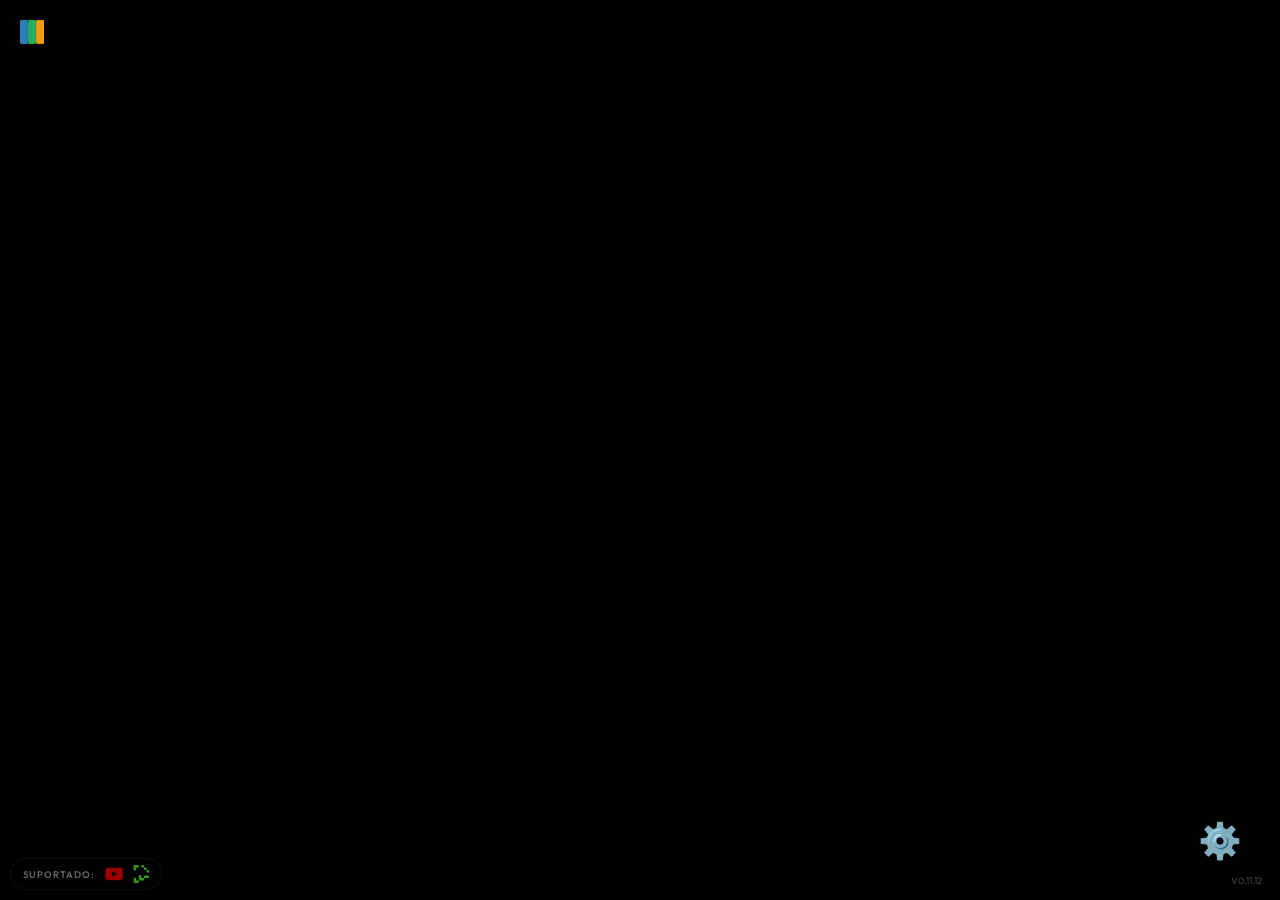
==== commit a6347658: "feat: implement a social sharing modal for stream grids and update the project version to V0.11.12." ====
--- a/index.html
+++ b/index.html
@@ -417,6 +417,75 @@
         </div>
     </div>
 
+    <!-- Modal de Compartilhamento Social -->
+    <div id="shareModal" class="modal-overlay" style="z-index: 3200;"
+        onclick="if(event.target === this) closeShareModal()">
+        <div class="modal-content custom-dialog-content" style="max-width: 420px;">
+            <div class="dialog-icon">🔗</div>
+            <h3>Compartilhar Grade</h3>
+            <p style="font-size: 0.8rem; color: #aaa; margin-bottom: 15px;">Envie sua grade de streams para amigos:</p>
+
+            <div class="share-grid">
+                <button class="share-btn share-whatsapp" onclick="shareToWhatsApp()"
+                    aria-label="Compartilhar no WhatsApp">
+                    <svg viewBox="0 0 24 24" fill="currentColor">
+                        <path
+                            d="M17.472 14.382c-.297-.149-1.758-.867-2.03-.967-.273-.099-.471-.148-.67.15-.197.297-.767.966-.94 1.164-.173.199-.347.223-.644.075-.297-.15-1.255-.463-2.39-1.475-.883-.788-1.48-1.761-1.653-2.059-.173-.297-.018-.458.13-.606.134-.133.298-.347.446-.52.149-.174.198-.298.298-.497.099-.198.05-.371-.025-.52-.075-.149-.669-1.612-.916-2.207-.242-.579-.487-.5-.669-.51-.173-.008-.371-.01-.57-.01-.198 0-.52.074-.792.372-.272.297-1.04 1.016-1.04 2.479 0 1.462 1.065 2.875 1.213 3.074.149.198 2.096 3.2 5.077 4.487.709.306 1.262.489 1.694.625.712.227 1.36.195 1.871.118.571-.085 1.758-.719 2.006-1.413.248-.694.248-1.289.173-1.413-.074-.124-.272-.198-.57-.347m-5.421 7.403h-.004a9.87 9.87 0 01-5.031-1.378l-.361-.214-3.741.982.998-3.648-.235-.374a9.86 9.86 0 01-1.51-5.26c.001-5.45 4.436-9.884 9.888-9.884 2.64 0 5.122 1.03 6.988 2.898a9.825 9.825 0 012.893 6.994c-.003 5.45-4.437 9.884-9.885 9.884m8.413-18.297A11.815 11.815 0 0012.05 0C5.495 0 .16 5.335.157 11.892c0 2.096.547 4.142 1.588 5.945L.057 24l6.305-1.654a11.882 11.882 0 005.683 1.448h.005c6.554 0 11.89-5.335 11.893-11.893a11.821 11.821 0 00-3.48-8.413z" />
+                    </svg>
+                    <span>WhatsApp</span>
+                </button>
+                <button class="share-btn share-facebook" onclick="shareToFacebook()"
+                    aria-label="Compartilhar no Facebook">
+                    <svg viewBox="0 0 24 24" fill="currentColor">
+                        <path
+                            d="M24 12.073c0-6.627-5.373-12-12-12s-12 5.373-12 12c0 5.99 4.388 10.954 10.125 11.854v-8.385H7.078v-3.47h3.047V9.43c0-3.007 1.792-4.669 4.533-4.669 1.312 0 2.686.235 2.686.235v2.953H15.83c-1.491 0-1.956.925-1.956 1.874v2.25h3.328l-.532 3.47h-2.796v8.385C19.612 23.027 24 18.062 24 12.073z" />
+                    </svg>
+                    <span>Facebook</span>
+                </button>
+                <button class="share-btn share-twitter" onclick="shareToTwitter()"
+                    aria-label="Compartilhar no X (Twitter)">
+                    <svg viewBox="0 0 24 24" fill="currentColor">
+                        <path
+                            d="M18.244 2.25h3.308l-7.227 8.26 8.502 11.24H16.17l-5.214-6.817L4.99 21.75H1.68l7.73-8.835L1.254 2.25H8.08l4.713 6.231zm-1.161 17.52h1.833L7.084 4.126H5.117z" />
+                    </svg>
+                    <span>X (Twitter)</span>
+                </button>
+                <button class="share-btn share-linkedin" onclick="shareToLinkedIn()"
+                    aria-label="Compartilhar no LinkedIn">
+                    <svg viewBox="0 0 24 24" fill="currentColor">
+                        <path
+                            d="M20.447 20.452h-3.554v-5.569c0-1.328-.027-3.037-1.852-3.037-1.853 0-2.136 1.445-2.136 2.939v5.667H9.351V9h3.414v1.561h.046c.477-.9 1.637-1.85 3.37-1.85 3.601 0 4.267 2.37 4.267 5.455v6.286zM5.337 7.433c-1.144 0-2.063-.926-2.063-2.065 0-1.138.92-2.063 2.063-2.063 1.14 0 2.064.925 2.064 2.063 0 1.139-.925 2.065-2.064 2.065zm1.782 13.019H3.555V9h3.564v11.452zM22.225 0H1.771C.792 0 0 .774 0 1.729v20.542C0 23.227.792 24 1.771 24h20.451C23.2 24 24 23.227 24 22.271V1.729C24 .774 23.2 0 22.222 0h.003z" />
+                    </svg>
+                    <span>LinkedIn</span>
+                </button>
+                <button class="share-btn share-telegram" onclick="shareToTelegram()"
+                    aria-label="Compartilhar no Telegram">
+                    <svg viewBox="0 0 24 24" fill="currentColor">
+                        <path
+                            d="M11.944 0A12 12 0 0 0 0 12a12 12 0 0 0 12 12 12 12 0 0 0 12-12A12 12 0 0 0 12 0a12 12 0 0 0-.056 0zm4.962 7.224c.1-.002.321.023.465.14a.506.506 0 0 1 .171.325c.016.093.036.306.02.472-.18 1.898-.962 6.502-1.36 8.627-.168.9-.499 1.201-.82 1.23-.696.065-1.225-.46-1.9-.902-1.056-.693-1.653-1.124-2.678-1.8-1.185-.78-.417-1.21.258-1.91.177-.184 3.247-2.977 3.307-3.23.007-.032.014-.15-.056-.212s-.174-.041-.249-.024c-.106.024-1.793 1.14-5.061 3.345-.48.33-.913.49-1.302.48-.428-.008-1.252-.241-1.865-.44-.752-.245-1.349-.374-1.297-.789.027-.216.325-.437.893-.663 3.498-1.524 5.83-2.529 6.998-3.014 3.332-1.386 4.025-1.627 4.476-1.635z" />
+                    </svg>
+                    <span>Telegram</span>
+                </button>
+                <button class="share-btn share-copy" onclick="copyShareLink()" aria-label="Copiar link da grade">
+                    <svg viewBox="0 0 24 24" fill="currentColor">
+                        <path
+                            d="M16 1H4c-1.1 0-2 .9-2 2v14h2V3h12V1zm3 4H8c-1.1 0-2 .9-2 2v14c0 1.1.9 2 2 2h11c1.1 0 2-.9 2-2V7c0-1.1-.9-2-2-2zm0 16H8V7h11v14z" />
+                    </svg>
+                    <span id="copyLinkLabel">Copiar Link</span>
+                </button>
+            </div>
+
+            <div class="share-link-preview">
+                <input type="text" id="shareUrlDisplay" readonly onclick="this.select()">
+            </div>
+
+            <div class="modal-footer"
+                style="justify-content: center; margin-top: 15px; border-top: none; padding-top: 0;">
+                <button class="btn-close" style="width: 100%;" onclick="closeShareModal()">Fechar</button>
+            </div>
+        </div>
+    </div>
+
     <!-- Modal de Seleção de Lives Múltiplas -->
     <div id="livePickerModal" class="modal-overlay" style="z-index: 3500;"
         onclick="if(event.target === this) closeLivePicker()">
@@ -436,7 +505,7 @@
         </div>
     </div>
 
-    <div class="version-badge">V0.11.10</div>
+    <div class="version-badge">V0.11.12</div>
 
     <div class="supported-platforms">
         <span class="platform-label">Suportado:</span>
@@ -496,6 +565,10 @@
             updateSystemState(streamIds);
         }
 
+        // ─── COMPARTILHAMENTO SOCIAL ────────────────────────────────────────
+        let _currentShareUrl = '';
+        const _shareText = '🎬 Confira minha grade de streams no M-Square! Assista múltiplas lives ao mesmo tempo:';
+
         function shareCurrentGrid() {
             const streams = getSavedIds();
             if (!streams || streams.length === 0) {
@@ -504,16 +577,62 @@
             }
             try {
                 const encoded = btoa(JSON.stringify(streams));
-                const shareUrl = `${window.location.origin}${window.location.pathname}?grid=${encoded}`;
-
-                navigator.clipboard.writeText(shareUrl).then(() => {
-                    showCustomAlert("Link Copiado!", `Envie o link abaixo para quem você quiser:<br><br><input type="text" value="${shareUrl}" readonly style="width:100%; padding:10px; background:#000; color:var(--accent-primary); border:1px solid var(--border-color); border-radius:8px;" onclick="this.select()">`);
-                }).catch(err => {
-                    showCustomAlert("Copie o Link", `Não foi possível copiar automaticamente. Copie manualmente abaixo:<br><br><input type="text" value="${shareUrl}" readonly style="width:100%; padding:10px; background:#000; color:#fff; border:1px solid var(--border-color); border-radius:8px;" onclick="this.select()">`);
-                });
+                _currentShareUrl = `${window.location.origin}${window.location.pathname}?grid=${encoded}`;
+
+                // Preenche o input de preview
+                document.getElementById('shareUrlDisplay').value = _currentShareUrl;
+                document.getElementById('copyLinkLabel').textContent = 'Copiar Link';
+
+                // Abre o modal de compartilhamento
+                document.getElementById('shareModal').style.display = 'flex';
             } catch (e) {
-                showCustomAlert("Erro 🤔", "Erro interno ao gerar link de compartilhamento.");
-            }
+                showCustomAlert('Erro 🤔', 'Erro interno ao gerar link de compartilhamento.');
+            }
+        }
+
+        function closeShareModal() {
+            document.getElementById('shareModal').style.display = 'none';
+        }
+
+        function shareToWhatsApp() {
+            const url = `https://api.whatsapp.com/send?text=${encodeURIComponent(_shareText + '\n' + _currentShareUrl)}`;
+            window.open(url, '_blank');
+        }
+
+        function shareToFacebook() {
+            const url = `https://www.facebook.com/sharer/sharer.php?u=${encodeURIComponent(_currentShareUrl)}&quote=${encodeURIComponent(_shareText)}`;
+            window.open(url, '_blank', 'width=600,height=400');
+        }
+
+        function shareToTwitter() {
+            const url = `https://twitter.com/intent/tweet?text=${encodeURIComponent(_shareText)}&url=${encodeURIComponent(_currentShareUrl)}`;
+            window.open(url, '_blank', 'width=600,height=400');
+        }
+
+        function shareToLinkedIn() {
+            const url = `https://www.linkedin.com/sharing/share-offsite/?url=${encodeURIComponent(_currentShareUrl)}`;
+            window.open(url, '_blank', 'width=600,height=400');
+        }
+
+        function shareToTelegram() {
+            const url = `https://t.me/share/url?url=${encodeURIComponent(_currentShareUrl)}&text=${encodeURIComponent(_shareText)}`;
+            window.open(url, '_blank');
+        }
+
+        function copyShareLink() {
+            navigator.clipboard.writeText(_currentShareUrl).then(() => {
+                const label = document.getElementById('copyLinkLabel');
+                label.textContent = '✅ Copiado!';
+                setTimeout(() => { label.textContent = 'Copiar Link'; }, 2000);
+            }).catch(() => {
+                // Fallback: seleciona o input
+                const input = document.getElementById('shareUrlDisplay');
+                input.select();
+                document.execCommand('copy');
+                const label = document.getElementById('copyLinkLabel');
+                label.textContent = '✅ Copiado!';
+                setTimeout(() => { label.textContent = 'Copiar Link'; }, 2000);
+            });
         }
 
         function updateSystemState(ids) {
@@ -738,52 +857,54 @@
         }
 
         function fixAdHostDiv(host) {
-            // Duplo rAF: aguarda AdSense terminar de setar TODOS os estilos
-            requestAnimationFrame(() => requestAnimationFrame(() => {
-                // Flexbox no host div para centralizar o conteúdo do anúncio
-                host.style.setProperty('display', 'flex', 'important');
-                host.style.setProperty('justify-content', 'center', 'important');
-                host.style.setProperty('align-items', 'center', 'important');
-                host.style.setProperty('width', '100%', 'important');
-                host.style.setProperty('height', '100%', 'important');
-                host.style.setProperty('overflow', 'hidden', 'important');
-                host.style.setProperty('position', 'relative', 'important');
-
-                // Corrige o iframe já presente dentro do host div
-                const iframe = host.querySelector('iframe');
-                if (iframe) {
-                    fixAdIframeNow(iframe);
-                } else {
-                    // iframe será adicionado depois: observa
-                    const inner = new MutationObserver(() => {
-                        const f = host.querySelector('iframe');
-                        if (f) { fixAdIframeNow(f); inner.disconnect(); }
-                    });
-                    inner.observe(host, { childList: true });
-                }
-            }));
+            applyHostFix(host);
+            // Re-aplica em intervalos crescentes — o AdSense re-seta estilos
+            // via JS em momentos imprevisíveis após o carregamento
+            [200, 500, 1000, 2000, 4000].forEach(ms => {
+                setTimeout(() => applyHostFix(host), ms);
+            });
+        }
+
+        function applyHostFix(host) {
+            host.style.setProperty('position', 'relative', 'important');
+            host.style.setProperty('left', 'auto', 'important');
+            host.style.setProperty('top', 'auto', 'important');
+            host.style.setProperty('display', 'flex', 'important');
+            host.style.setProperty('justify-content', 'center', 'important');
+            host.style.setProperty('align-items', 'center', 'important');
+            host.style.setProperty('width', '100%', 'important');
+            host.style.setProperty('height', '100%', 'important');
+            host.style.setProperty('max-width', '100%', 'important');
+            host.style.setProperty('max-height', '100%', 'important');
+            host.style.setProperty('overflow', 'hidden', 'important');
+
+            // Corrige iframes dentro do host
+            host.querySelectorAll('iframe').forEach(fixAdIframeNow);
         }
 
         // Com delay (para captura via MutationObserver)
         function fixAdIframeDelayed(iframe) {
             requestAnimationFrame(() => requestAnimationFrame(() => fixAdIframeNow(iframe)));
-        }
-
-        // Centraliza o iframe do anúncio — não força 100% para respeitar
-        // as dimensões naturais que o AdSense escolheu
+            // Re-aplica para combater AdSense
+            [300, 800, 1500, 3000].forEach(ms => {
+                setTimeout(() => fixAdIframeNow(iframe), ms);
+            });
+        }
+
+        // Força contenção do iframe — combate position:absolute do AdSense
         function fixAdIframeNow(iframe) {
-            // Corrige posicionamento absoluto que o AdSense injeta
             iframe.style.setProperty('position', 'relative', 'important');
             iframe.style.setProperty('left', 'auto', 'important');
             iframe.style.setProperty('top', 'auto', 'important');
-            // Deixa o AdSense definir o tamanho, mas limita ao container
             iframe.style.setProperty('max-width', '100%', 'important');
             iframe.style.setProperty('max-height', '100%', 'important');
-            // Centraliza via margin auto (fallback caso o flexbox pai não baste)
             iframe.style.setProperty('margin', 'auto', 'important');
+            iframe.style.setProperty('display', 'block', 'important');
 
             const r = iframe.getBoundingClientRect();
-            console.log(`[M-Square] ✅ iframe ${iframe.id} centralizado | ${Math.round(r.width)}x${Math.round(r.height)}px`);
+            if (r.width > 0) {
+                console.log(`[M-Square] ✅ iframe ${iframe.id} contido | ${Math.round(r.width)}x${Math.round(r.height)}px`);
+            }
         }
 
         function handleVideoClick(e, overlay, id, platform) {
--- a/style.css
+++ b/style.css
@@ -28,11 +28,12 @@
     overflow-x: hidden;
 }
 
-/* Desktop: Trava a tela para visualização em grade única */
+/* Desktop: permite scroll quando o grid excede a viewport */
 @media (min-width: 769px) {
     body {
-        height: 100vh;
-        overflow: hidden;
+        min-height: 100vh;
+        overflow-x: hidden;
+        overflow-y: auto;
     }
 }
 
@@ -48,7 +49,7 @@
 /* Base Grid */
 .grid-main {
     width: 100vw;
-    height: 100vh;
+    min-height: 100vh;
     display: flex;
     justify-content: center;
     align-items: center;
@@ -69,7 +70,7 @@
 .video-grid {
     display: grid;
     width: 100%;
-    height: 100%;
+    min-height: 100vh;
     gap: 0;
 }
 
@@ -310,16 +311,17 @@
  * ============================================================ */
 
 .ad-slot {
-    position: relative;
+    position: relative !important;
     background: rgba(8, 8, 16, 0.9);
     border: 1px solid rgba(255, 255, 255, 0.08);
-    overflow: hidden;
     cursor: default;
-    /* Flexbox centraliza o anúncio independente do tamanho */
-    display: flex;
-    justify-content: center;
-    align-items: center;
-    /* Permite que o ad cresça com o grid, com mínimo razoável */
+    /* Contenção rígida — impede qualquer overflow do AdSense */
+    overflow: hidden !important;
+    contain: layout style;
+    /* Centralização: o container é o boss */
+    display: flex !important;
+    justify-content: center !important;
+    align-items: center !important;
     min-height: 250px;
 }
 
@@ -358,16 +360,49 @@
 }
 
 /*
- * A <ins> centralizada pelo container pai (flexbox).
+ * A <ins> ocupa 100% do container.
  * O AdSense com format="auto" define o tamanho ideal.
- * Não forçamos 100% para não distorcer — deixamos o AdSense decidir.
  */
 .ad-ins {
     display: block !important;
     width: 100% !important;
-    min-height: 250px !important;
+    height: 100% !important;
+    max-width: 100% !important;
+    max-height: 100% !important;
     position: relative !important;
     text-align: center !important;
+    overflow: hidden !important;
+}
+
+/*
+ * === FORÇAR CONTENÇÃO DO ADSENSE ===
+ * O AdSense injeta divs e iframes com position:absolute + left:0 + top:0
+ * que IGNORAM o flexbox do container. Estas regras com alta especificidade
+ * + !important forçam a contenção.
+ */
+.ad-slot ins>div,
+.ad-slot [id$="_host"] {
+    position: relative !important;
+    left: auto !important;
+    top: auto !important;
+    width: 100% !important;
+    height: 100% !important;
+    max-width: 100% !important;
+    max-height: 100% !important;
+    overflow: hidden !important;
+    display: flex !important;
+    justify-content: center !important;
+    align-items: center !important;
+}
+
+.ad-slot iframe {
+    position: relative !important;
+    left: auto !important;
+    top: auto !important;
+    max-width: 100% !important;
+    max-height: 100% !important;
+    margin: auto !important;
+    display: block !important;
 }
 
 /* Spinner animado no placeholder */
@@ -983,6 +1018,129 @@
     white-space: nowrap;
 }
 
+/* Share Modal — Compartilhamento Social */
+.share-grid {
+    display: grid;
+    grid-template-columns: repeat(3, 1fr);
+    gap: 10px;
+    margin-bottom: 15px;
+}
+
+.share-btn {
+    display: flex;
+    flex-direction: column;
+    align-items: center;
+    justify-content: center;
+    gap: 6px;
+    padding: 14px 8px;
+    border: 1px solid rgba(255, 255, 255, 0.08);
+    border-radius: 12px;
+    background: rgba(255, 255, 255, 0.03);
+    cursor: pointer;
+    transition: all 0.3s ease;
+    color: #fff;
+    font-size: 0.7rem;
+    font-weight: 600;
+    font-family: 'Outfit', sans-serif;
+}
+
+.share-btn svg {
+    width: 24px;
+    height: 24px;
+    transition: transform 0.3s ease;
+}
+
+.share-btn:hover {
+    transform: translateY(-3px);
+    border-color: currentColor;
+}
+
+.share-btn:hover svg {
+    transform: scale(1.15);
+}
+
+.share-whatsapp {
+    color: #25D366;
+}
+
+.share-whatsapp:hover {
+    background: rgba(37, 211, 102, 0.1);
+    box-shadow: 0 4px 20px rgba(37, 211, 102, 0.2);
+}
+
+.share-facebook {
+    color: #1877F2;
+}
+
+.share-facebook:hover {
+    background: rgba(24, 119, 242, 0.1);
+    box-shadow: 0 4px 20px rgba(24, 119, 242, 0.2);
+}
+
+.share-twitter {
+    color: #fff;
+}
+
+.share-twitter:hover {
+    background: rgba(255, 255, 255, 0.08);
+    box-shadow: 0 4px 20px rgba(255, 255, 255, 0.15);
+}
+
+.share-linkedin {
+    color: #0A66C2;
+}
+
+.share-linkedin:hover {
+    background: rgba(10, 102, 194, 0.1);
+    box-shadow: 0 4px 20px rgba(10, 102, 194, 0.2);
+}
+
+.share-telegram {
+    color: #26A5E4;
+}
+
+.share-telegram:hover {
+    background: rgba(38, 165, 228, 0.1);
+    box-shadow: 0 4px 20px rgba(38, 165, 228, 0.2);
+}
+
+.share-copy {
+    color: var(--accent-tertiary);
+}
+
+.share-copy:hover {
+    background: rgba(252, 176, 69, 0.1);
+    box-shadow: 0 4px 20px rgba(252, 176, 69, 0.2);
+}
+
+.share-link-preview {
+    margin-top: 5px;
+}
+
+.share-link-preview input {
+    width: 100%;
+    padding: 10px 12px;
+    background: #000;
+    color: var(--accent-primary);
+    border: 1px solid var(--border-color);
+    border-radius: 8px;
+    font-size: 0.7rem;
+    font-family: monospace;
+    cursor: text;
+    box-sizing: border-box;
+}
+
+.share-link-preview input:focus {
+    outline: none;
+    border-color: var(--accent-primary);
+}
+
+@media (max-width: 768px) {
+    .share-grid {
+        grid-template-columns: repeat(2, 1fr);
+    }
+}
+
 /* Sync Section Styles */
 .sync-section {
     margin-top: 10px;
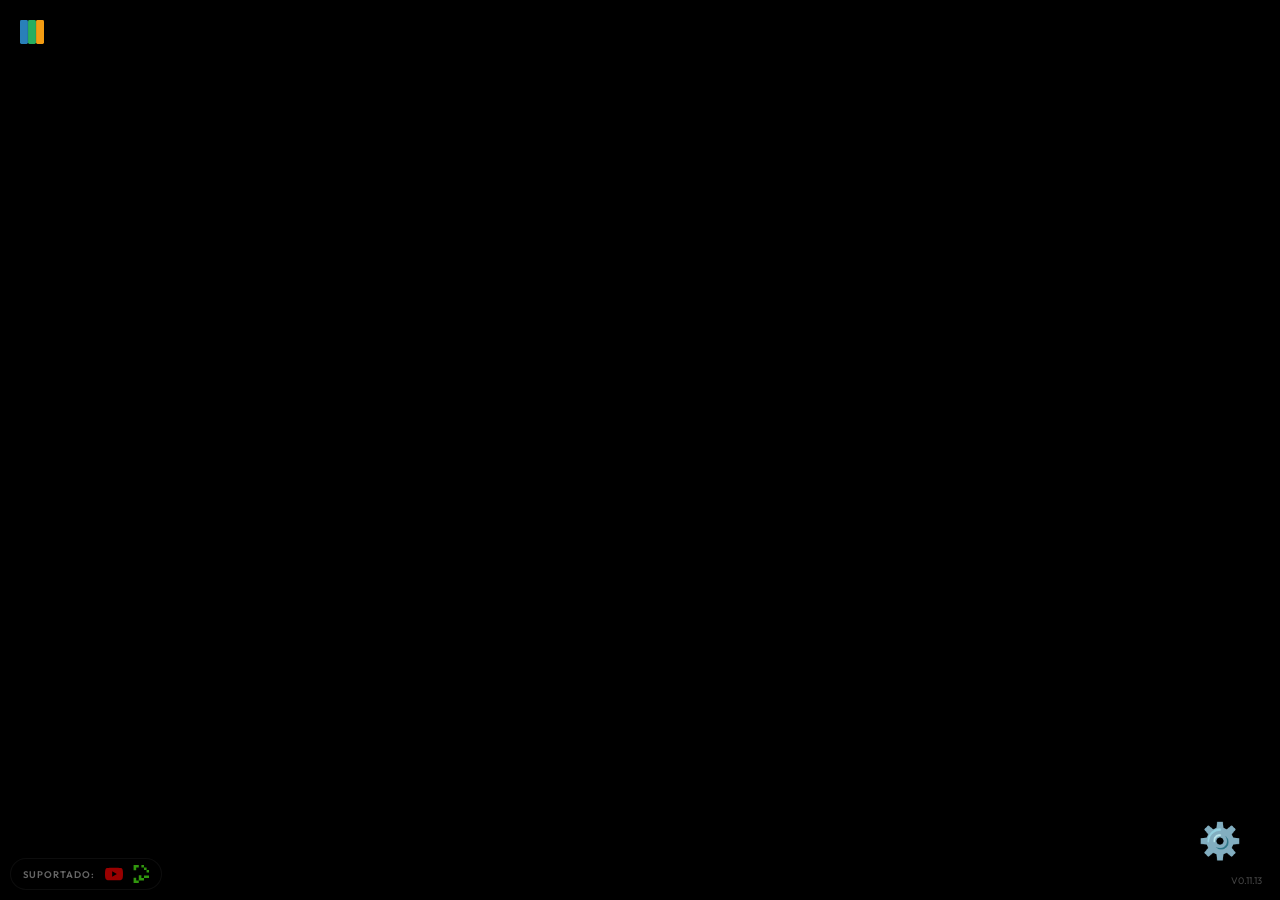
==== commit e76d7d73: "feat: Refactor AdSense containment to use pure CSS `clip-path` and `overflow: hidden`, removing comp" ====
--- a/index.html
+++ b/index.html
@@ -505,7 +505,7 @@
         </div>
     </div>
 
-    <div class="version-badge">V0.11.12</div>
+    <div class="version-badge">V0.11.13</div>
 
     <div class="supported-platforms">
         <span class="platform-label">Suportado:</span>
@@ -817,94 +817,12 @@
         // é executado após o CSS. Usamos MutationObserver + setProperty
         // com flag 'important' para vencer qualquer inline style.
 
+        // ─── ADSENSE CONTAINMENT ─────────────────────────────────────────────
+        // A contenção é feita 100% via CSS (overflow:hidden + clip-path:inset(0)).
+        // NÃO sobrescrevemos estilos internos do AdSense — isso causa guerra de
+        // estilos que o AdSense vence. O CSS garante que nada vaze visualmente.
         function watchAndFixAdFrame() {
-            const adContainers = document.querySelectorAll('.ad-ins');
-            if (!adContainers.length) return;
-
-            const observer = new MutationObserver((mutations) => {
-                mutations.forEach(({ addedNodes }) => {
-                    addedNodes.forEach(node => {
-                        if (node.nodeType !== 1) return;
-
-                        // Host div: div#aswift_N_host
-                        if (node.id && node.id.endsWith('_host')) {
-                            fixAdHostDiv(node);
-                        }
-
-                        // iframe direto (caso AdSense adicione sem host div)
-                        if (node.tagName === 'IFRAME' && node.id && node.id.startsWith('aswift_')) {
-                            fixAdIframeDelayed(node);
-                        }
-
-                        // Filhos do nó adicionado
-                        if (node.querySelectorAll) {
-                            node.querySelectorAll('[id$="_host"]').forEach(fixAdHostDiv);
-                            node.querySelectorAll('iframe[id^="aswift_"]').forEach(fixAdIframeDelayed);
-                        }
-                    });
-                });
-            });
-
-            adContainers.forEach(ins => {
-                observer.observe(ins, { childList: true, subtree: true });
-            });
-
-            // Tenta corrigir elementos que já existam
-            document.querySelectorAll('[id$="_host"]').forEach(fixAdHostDiv);
-            document.querySelectorAll('iframe[id^="aswift_"]').forEach(fixAdIframeDelayed);
-
-            console.log('[M-Square] AdSense observer ativo em', adContainers.length, 'slot(s)');
-        }
-
-        function fixAdHostDiv(host) {
-            applyHostFix(host);
-            // Re-aplica em intervalos crescentes — o AdSense re-seta estilos
-            // via JS em momentos imprevisíveis após o carregamento
-            [200, 500, 1000, 2000, 4000].forEach(ms => {
-                setTimeout(() => applyHostFix(host), ms);
-            });
-        }
-
-        function applyHostFix(host) {
-            host.style.setProperty('position', 'relative', 'important');
-            host.style.setProperty('left', 'auto', 'important');
-            host.style.setProperty('top', 'auto', 'important');
-            host.style.setProperty('display', 'flex', 'important');
-            host.style.setProperty('justify-content', 'center', 'important');
-            host.style.setProperty('align-items', 'center', 'important');
-            host.style.setProperty('width', '100%', 'important');
-            host.style.setProperty('height', '100%', 'important');
-            host.style.setProperty('max-width', '100%', 'important');
-            host.style.setProperty('max-height', '100%', 'important');
-            host.style.setProperty('overflow', 'hidden', 'important');
-
-            // Corrige iframes dentro do host
-            host.querySelectorAll('iframe').forEach(fixAdIframeNow);
-        }
-
-        // Com delay (para captura via MutationObserver)
-        function fixAdIframeDelayed(iframe) {
-            requestAnimationFrame(() => requestAnimationFrame(() => fixAdIframeNow(iframe)));
-            // Re-aplica para combater AdSense
-            [300, 800, 1500, 3000].forEach(ms => {
-                setTimeout(() => fixAdIframeNow(iframe), ms);
-            });
-        }
-
-        // Força contenção do iframe — combate position:absolute do AdSense
-        function fixAdIframeNow(iframe) {
-            iframe.style.setProperty('position', 'relative', 'important');
-            iframe.style.setProperty('left', 'auto', 'important');
-            iframe.style.setProperty('top', 'auto', 'important');
-            iframe.style.setProperty('max-width', '100%', 'important');
-            iframe.style.setProperty('max-height', '100%', 'important');
-            iframe.style.setProperty('margin', 'auto', 'important');
-            iframe.style.setProperty('display', 'block', 'important');
-
-            const r = iframe.getBoundingClientRect();
-            if (r.width > 0) {
-                console.log(`[M-Square] ✅ iframe ${iframe.id} contido | ${Math.round(r.width)}x${Math.round(r.height)}px`);
-            }
+            console.log('[M-Square] AdSense containment via CSS — nenhuma intervenção JS necessária.');
         }
 
         function handleVideoClick(e, overlay, id, platform) {
--- a/style.css
+++ b/style.css
@@ -311,17 +311,18 @@
  * ============================================================ */
 
 .ad-slot {
-    position: relative !important;
+    position: relative;
     background: rgba(8, 8, 16, 0.9);
     border: 1px solid rgba(255, 255, 255, 0.08);
     cursor: default;
-    /* Contenção rígida — impede qualquer overflow do AdSense */
-    overflow: hidden !important;
-    contain: layout style;
-    /* Centralização: o container é o boss */
-    display: flex !important;
-    justify-content: center !important;
-    align-items: center !important;
+    /*
+     * CONTENÇÃO VISUAL — abordagem definitiva.
+     * Não tentamos sobrescrever estilos internos do AdSense.
+     * overflow:hidden + clip-path garantem que NADA vaze visualmente,
+     * independente do que o AdSense faça internamente.
+     */
+    overflow: hidden;
+    clip-path: inset(0);
     min-height: 250px;
 }
 
@@ -360,49 +361,16 @@
 }
 
 /*
- * A <ins> ocupa 100% do container.
- * O AdSense com format="auto" define o tamanho ideal.
+ * A <ins> preenche 100% do slot via posicionamento absoluto.
+ * Isso dá ao AdSense um container de referência com dimensões reais.
  */
 .ad-ins {
+    position: absolute !important;
+    inset: 0 !important;
     display: block !important;
     width: 100% !important;
     height: 100% !important;
-    max-width: 100% !important;
-    max-height: 100% !important;
-    position: relative !important;
-    text-align: center !important;
-    overflow: hidden !important;
-}
-
-/*
- * === FORÇAR CONTENÇÃO DO ADSENSE ===
- * O AdSense injeta divs e iframes com position:absolute + left:0 + top:0
- * que IGNORAM o flexbox do container. Estas regras com alta especificidade
- * + !important forçam a contenção.
- */
-.ad-slot ins>div,
-.ad-slot [id$="_host"] {
-    position: relative !important;
-    left: auto !important;
-    top: auto !important;
-    width: 100% !important;
-    height: 100% !important;
-    max-width: 100% !important;
-    max-height: 100% !important;
-    overflow: hidden !important;
-    display: flex !important;
-    justify-content: center !important;
-    align-items: center !important;
-}
-
-.ad-slot iframe {
-    position: relative !important;
-    left: auto !important;
-    top: auto !important;
-    max-width: 100% !important;
-    max-height: 100% !important;
-    margin: auto !important;
-    display: block !important;
+    z-index: 1;
 }
 
 /* Spinner animado no placeholder */
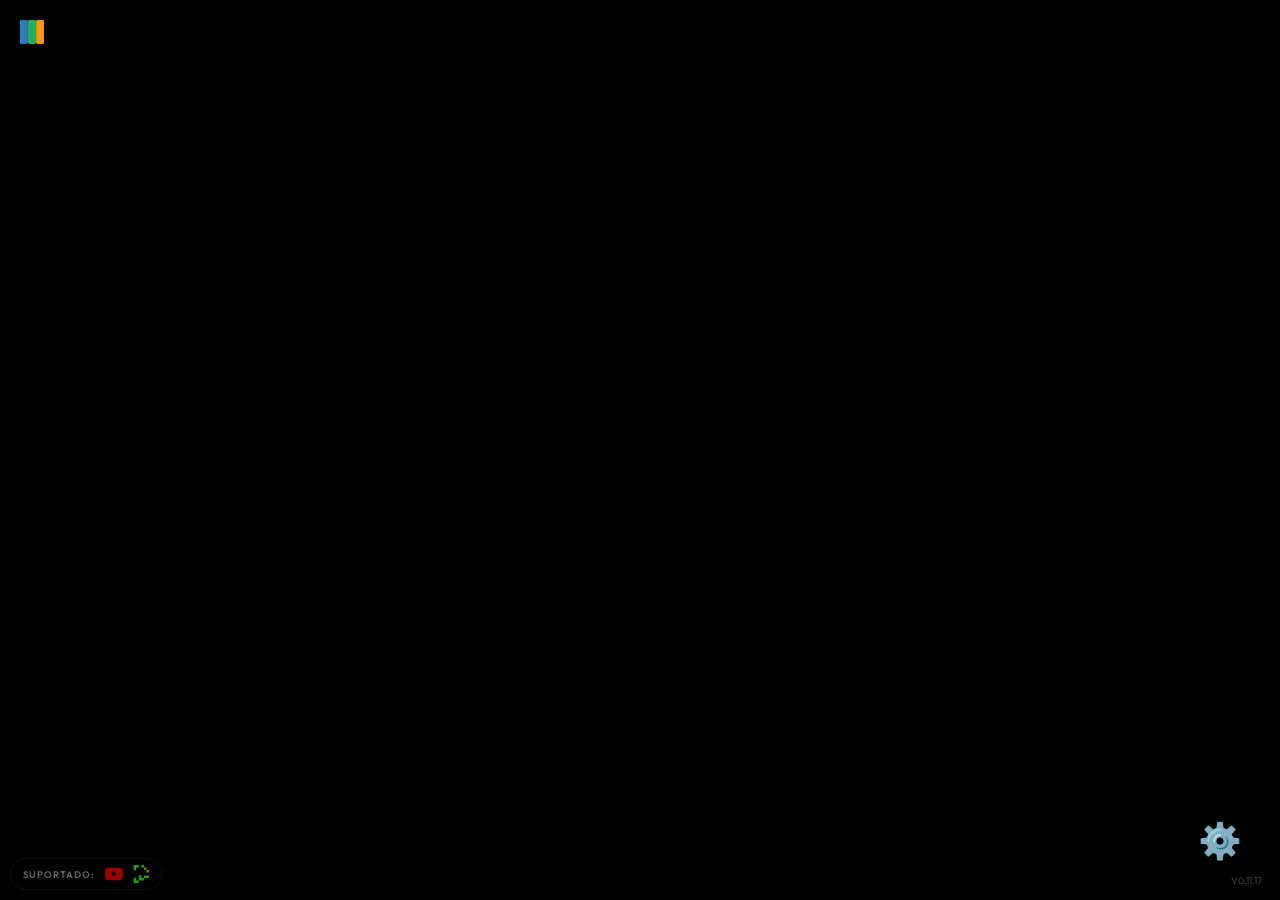
==== commit 89656684: "feat: Implement delayed and dynamic ad injection with robust iframe fitting for improved user experi" ====
--- a/index.html
+++ b/index.html
@@ -505,7 +505,7 @@
         </div>
     </div>
 
-    <div class="version-badge">V0.11.13</div>
+    <div class="version-badge">V0.11.17</div>
 
     <div class="supported-platforms">
         <span class="platform-label">Suportado:</span>
@@ -662,17 +662,99 @@
          * - 1 vídeo   → 1 ad
          * - 2 vídeos  → 2 ads
          * - 3+ vídeos → 3 ads (cap)
+         *
+         * DELAY UX: Ads só aparecem após 60s de uso. O usuário primeiro
+         * curte as streams, depois os ads entram suavemente.
          */
+        let _adsReady = false;
+        let _adsTimer = null;
+
         function calcAdCount(nVideos) {
+            if (!_adsReady) return 0;
             if (nVideos < 1) return 0;
             return Math.min(3, nVideos);
         }
 
+        // Inicia o timer de 60s para habilitar ads
+        function startAdsDelayTimer() {
+            if (_adsTimer) clearTimeout(_adsTimer);
+            _adsTimer = setTimeout(() => {
+                if (_adsReady) return;
+                _adsReady = true;
+                console.log('[M-Square] ⏱️ 60s — injetando ads dinamicamente...');
+                injectAdsIntoGrid();
+            }, 60000); // 60 segundos
+        }
+
+        /**
+         * Injeta ad-slots entre os vídeos existentes SEM destruir o DOM.
+         * Mantém players, iframes, estado de mute — zero reload.
+         */
+        function injectAdsIntoGrid() {
+            const container = document.getElementById('videoContainer');
+            if (!container) return;
+
+            const videoItems = container.querySelectorAll('.video-item:not(.ad-slot):not(.empty-slot)');
+            const nVideos = videoItems.length;
+            if (nVideos < 1) return;
+
+            const maxAds = Math.min(3, nVideos);
+            const borders = ['border-primary', 'border-secondary', 'border-tertiary', 'border-gradient'];
+            let adsInserted = 0;
+            let adSlotCounter = 0;
+
+            // Insere um ad-slot DEPOIS de cada vídeo (até o cap)
+            videoItems.forEach((videoEl, i) => {
+                if (adsInserted >= maxAds) return;
+
+                const uniqueAdId = `ad-unit-${Date.now()}-${adSlotCounter++}`;
+                const bClass = borders[(i + 1) % borders.length];
+
+                const adDiv = document.createElement('div');
+                adDiv.className = `video-item ad-slot ${bClass}`;
+                adDiv.setAttribute('data-ad-index', String(adsInserted));
+                adDiv.innerHTML = `
+                    <div class="ad-placeholder" id="ad-placeholder-delayed-${adsInserted}">
+                        <div class="ad-loading-spinner"></div>
+                        <span>Publicidade</span>
+                    </div>
+                    <ins class="adsbygoogle ad-ins"
+                         id="${uniqueAdId}"
+                         style="display:block;"
+                         data-ad-client="ca-pub-7844284078845131"
+                         data-ad-slot="6848758884"
+                         data-ad-format="auto"
+                         data-full-width-responsive="true">
+                    </ins>`;
+
+                // Insere DEPOIS do vídeo atual
+                videoEl.after(adDiv);
+                adsInserted++;
+            });
+
+            // Recalcula o layout do grid (cols/rows)
+            updateGridLayout();
+
+            // Push do AdSense para os novos slots
+            requestAnimationFrame(() => {
+                requestAnimationFrame(() => {
+                    try {
+                        document.querySelectorAll('ins.adsbygoogle:not([data-ad-status])').forEach(() => {
+                            (window.adsbygoogle = window.adsbygoogle || []).push({});
+                        });
+                        console.log('[M-Square] ✅ Ads injetados e AdSense push efetuado.');
+                    } catch (e) {
+                        console.warn('[M-Square] Falha ao inicializar AdSense delayed:', e);
+                    }
+                    watchAndFixAdFrame();
+                });
+            });
+        }
+
         function updateGridLayout() {
             const container = document.getElementById('videoContainer');
-            const nVideos = playerIds.length;
-            const nAds = calcAdCount(nVideos);
-            const totalCells = nVideos + nAds + 1; // +1 para o botão de adicionar
+            // Conta todos os filhos reais do grid (vídeos + ads injetados + empty slots)
+            const totalCells = container.children.length || 1;
 
             const cols = Math.ceil(Math.sqrt(totalCells));
             const rows = Math.ceil(totalCells / cols);
@@ -817,12 +899,88 @@
         // é executado após o CSS. Usamos MutationObserver + setProperty
         // com flag 'important' para vencer qualquer inline style.
 
-        // ─── ADSENSE CONTAINMENT ─────────────────────────────────────────────
-        // A contenção é feita 100% via CSS (overflow:hidden + clip-path:inset(0)).
-        // NÃO sobrescrevemos estilos internos do AdSense — isso causa guerra de
-        // estilos que o AdSense vence. O CSS garante que nada vaze visualmente.
+        // ─── ADSENSE AD WATCHER ──────────────────────────────────────────────
+        // Em vez de sobrescrever estilos do AdSense (causa guerra de estilos),
+        // usamos CSS transform para centralizar e escalar o iframe do ad.
+        // Transforms NÃO afetam layout, então o AdSense não interfere.
+        //
+        // Fluxo:
+        // 1. MutationObserver detecta novos iframes nos ad-slots
+        // 2. Mede o tamanho do slot e do iframe
+        // 3. Calcula scale para preencher o slot mantendo proporção
+        // 4. Aplica transform: scale() + translate() para centralizar
+        // 5. Re-verifica a cada 3s (AdSense pode re-renderizar)
+
         function watchAndFixAdFrame() {
-            console.log('[M-Square] AdSense containment via CSS — nenhuma intervenção JS necessária.');
+            const slots = document.querySelectorAll('.ad-slot');
+            if (!slots.length) return;
+
+            // Observer para detectar novos elementos nos slots
+            const observer = new MutationObserver(() => {
+                requestAnimationFrame(fitAllAds);
+            });
+
+            slots.forEach(slot => {
+                observer.observe(slot, { childList: true, subtree: true, attributes: true });
+            });
+
+            // Verificação inicial + periódica
+            fitAllAds();
+            setInterval(fitAllAds, 3000);
+
+            console.log('[M-Square] AdWatcher ativo em', slots.length, 'slot(s)');
+        }
+
+        function fitAllAds() {
+            document.querySelectorAll('.ad-slot').forEach(slot => {
+                const iframe = slot.querySelector('iframe[id^="aswift_"], iframe[id^="google_ads"]');
+                if (!iframe) return;
+
+                const slotRect = slot.getBoundingClientRect();
+                const iframeRect = iframe.getBoundingClientRect();
+
+                // Ignora iframes ainda sem dimensões
+                if (iframeRect.width < 10 || iframeRect.height < 10) return;
+                if (slotRect.width < 10 || slotRect.height < 10) return;
+
+                // Encontra o host div (container direto do iframe criado pelo AdSense)
+                const hostDiv = iframe.closest('[id$="_host"]') || iframe.parentElement;
+
+                // Calcula quanto o conteúdo do ad precisa escalar para preencher o slot
+                const scaleX = slotRect.width / iframeRect.width;
+                const scaleY = slotRect.height / iframeRect.height;
+                // Usa o MENOR scale para manter proporção (fit), ou MAIOR para preencher (cover)
+                const scale = Math.min(scaleX, scaleY);
+
+                // Calcula offset para centralizar após o scale
+                const scaledW = iframeRect.width * scale;
+                const scaledH = iframeRect.height * scale;
+                const offsetX = (slotRect.width - scaledW) / 2;
+                const offsetY = (slotRect.height - scaledH) / 2;
+
+                // Calcula posição atual do iframe relativo ao slot
+                const currentX = iframeRect.left - slotRect.left;
+                const currentY = iframeRect.top - slotRect.top;
+
+                // O transform-origin é top-left do iframe
+                // Precisamos transladar para centralizar
+                const translateX = offsetX - (currentX * scale - currentX);
+                const translateY = offsetY - (currentY * scale - currentY);
+
+                // Aplica no host div (que contém o iframe)
+                if (hostDiv && hostDiv !== slot) {
+                    hostDiv.style.setProperty('transform-origin', '0 0', 'important');
+                    hostDiv.style.setProperty('transform', `translate(${offsetX}px, ${offsetY}px) scale(${scale})`, 'important');
+                    hostDiv.style.setProperty('width', `${iframeRect.width}px`, 'important');
+                    hostDiv.style.setProperty('height', `${iframeRect.height}px`, 'important');
+                } else {
+                    // Fallback: aplica direto no iframe
+                    iframe.style.setProperty('transform-origin', '0 0', 'important');
+                    iframe.style.setProperty('transform', `translate(${offsetX}px, ${offsetY}px) scale(${scale})`, 'important');
+                }
+
+                console.log(`[M-Square] ✅ Ad fitted: ${Math.round(iframeRect.width)}x${Math.round(iframeRect.height)} → scale ${scale.toFixed(2)} | slot ${Math.round(slotRect.width)}x${Math.round(slotRect.height)}`);
+            });
         }
 
         function handleVideoClick(e, overlay, id, platform) {
@@ -1581,6 +1739,7 @@
 
         function onYouTubeIframeAPIReady() {
             initApp();
+            startAdsDelayTimer(); // Inicia timer de 60s para ads
             const syncEnabled = localStorage.getItem('msquare_live_sync') === 'true';
             if (syncEnabled) startLiveSync();
         }
--- a/style.css
+++ b/style.css
@@ -315,15 +315,32 @@
     background: rgba(8, 8, 16, 0.9);
     border: 1px solid rgba(255, 255, 255, 0.08);
     cursor: default;
+    min-height: 250px;
     /*
-     * CONTENÇÃO VISUAL — abordagem definitiva.
-     * Não tentamos sobrescrever estilos internos do AdSense.
-     * overflow:hidden + clip-path garantem que NADA vaze visualmente,
-     * independente do que o AdSense faça internamente.
+     * === CONTENÇÃO NUCLEAR (equivalente CSS de Shadow Root) ===
+     *
+     * 4 camadas independentes de contenção. Se uma falhar, as outras seguram.
+     *
+     * 1. contain: paint layout
+     *    → Instrui o browser que NADA deste elemento pinta fora do seu box.
+     *    → Filhos com position:absolute/fixed são contidos aqui.
+     *    → O browser pode otimizar rendering sabendo que nada escapa.
+     *
+     * 2. isolation: isolate
+     *    → Cria um novo stacking context isolado.
+     *    → Impede que z-index dos filhos afetem elementos externos.
+     *
+     * 3. overflow: hidden
+     *    → Contenção clássica de layout — clipa filhos que ultrapassem.
+     *
+     * 4. clip-path: inset(0)
+     *    → Máscara de recorte no nível de PAINT (mais agressivo que overflow).
+     *    → Funciona até com position:fixed em browsers modernos.
      */
+    contain: paint layout;
+    isolation: isolate;
     overflow: hidden;
     clip-path: inset(0);
-    min-height: 250px;
 }
 
 /* Mobile: mantém min-height, remove aspect-ratio herdado do .video-item */
@@ -332,6 +349,23 @@
         min-height: 250px !important;
         height: auto !important;
         aspect-ratio: unset !important;
+    }
+}
+
+/* Fade-in suave quando ads aparecem (após delay de 60s) */
+.ad-slot {
+    animation: adSlotFadeIn 0.8s ease-out forwards;
+}
+
+@keyframes adSlotFadeIn {
+    from {
+        opacity: 0;
+        transform: scale(0.95);
+    }
+
+    to {
+        opacity: 1;
+        transform: scale(1);
     }
 }
 
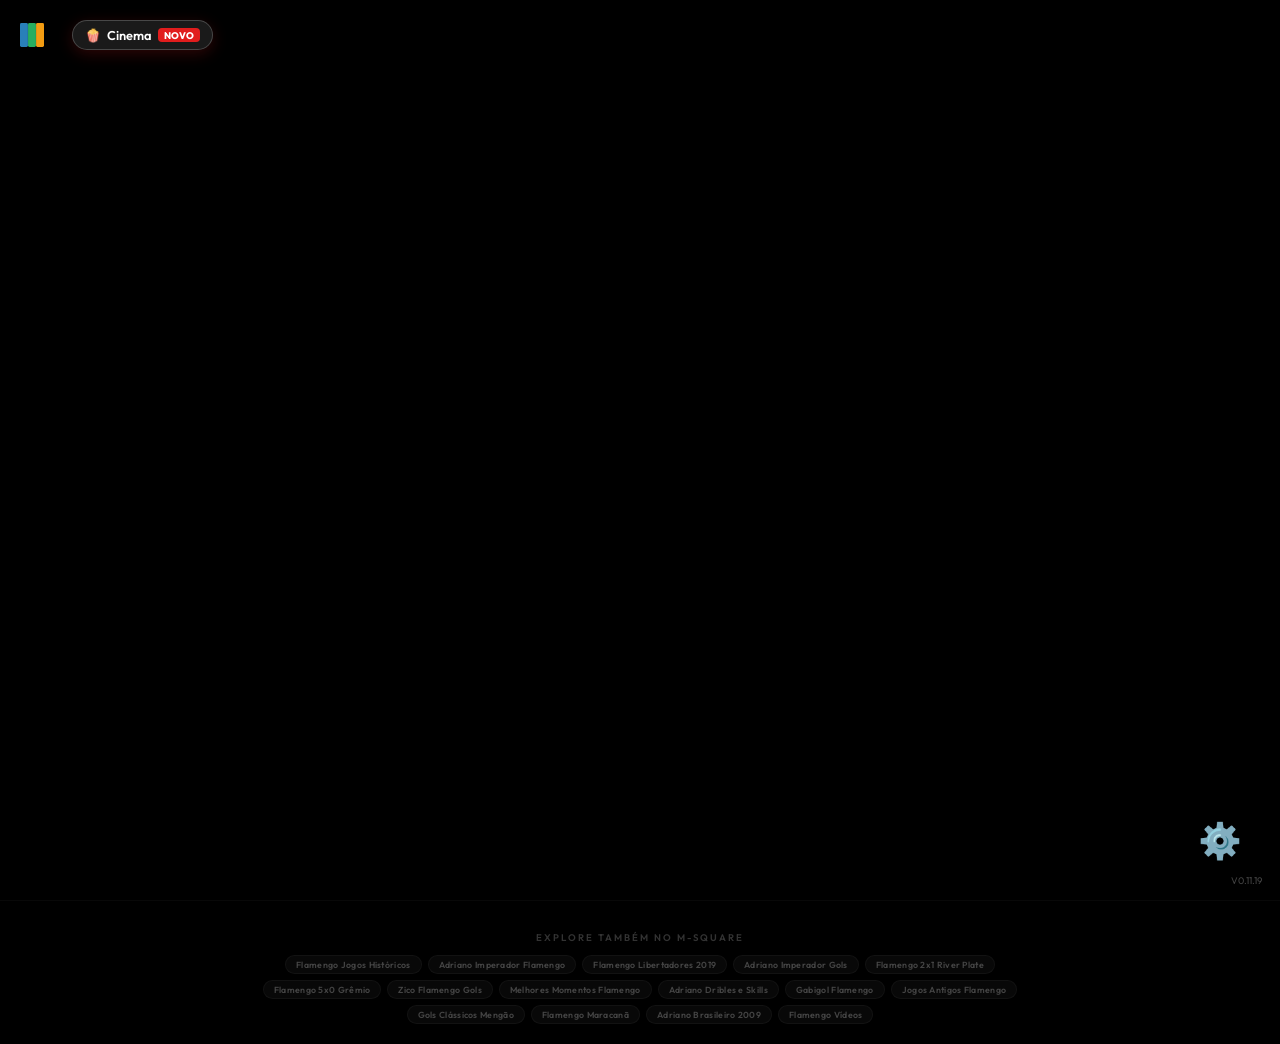
==== commit 0fc8243d: "feat: Add new Flamengo and Cinema content sections, update navigation, and extend sitemap." ====
--- a/index.html
+++ b/index.html
@@ -119,7 +119,7 @@
                     "Responsivo para desktop e mobile"
                 ],
                 "screenshot": "https://m-square.com/og-image.png",
-                "softwareVersion": "0.11.09",
+                "softwareVersion": "0.11.18",
                 "inLanguage": "pt-BR",
                 "isAccessibleForFree": true,
                 "creator": {
@@ -186,13 +186,21 @@
 
 <body>
 
-    <div class="floating-logo" style="display: flex; align-items: center; gap: 8px;">
-        <svg viewBox="0 0 100 100" style="width: 24px; height: 24px;">
-            <rect width="33" height="100" fill="#2980b9" rx="6" />
-            <rect x="33.5" width="33" height="100" fill="#27ae60" rx="6" />
-            <rect x="67" width="33" height="100" fill="#f39c12" rx="6" />
-        </svg>
-        <span class="logo-text"></span>
+    <div class="header-container"
+        style="position: absolute; top: 20px; left: 20px; z-index: 100; display: flex; align-items: center; gap: 20px;">
+        <div class="floating-logo" style="display: flex; align-items: center; gap: 8px; position: static;">
+            <svg viewBox="0 0 100 100" style="width: 24px; height: 24px;">
+                <rect width="33" height="100" fill="#2980b9" rx="6" />
+                <rect x="33.5" width="33" height="100" fill="#27ae60" rx="6" />
+                <rect x="67" width="33" height="100" fill="#f39c12" rx="6" />
+            </svg>
+            <span class="logo-text"></span>
+        </div>
+        <a href="/cinema/" class="new-feature-link floating-feature-link" aria-label="Acessar modo Cinema"
+            style="display: flex; align-items: center; gap: 6px; color: #fff; text-decoration: none; font-size: 0.8rem; font-weight: 600; padding: 6px 12px; background: rgba(255,255,255,0.1); border-radius: 50px; border: 1px solid rgba(255,255,255,0.2); transition: all 0.3s; backdrop-filter: blur(5px);">
+            <span>🍿</span> Cinema <span
+                style="font-size: 0.6rem; background: #E11D1D; padding: 1px 6px; border-radius: 4px; text-transform: uppercase; font-weight: 800;">Novo</span>
+        </a>
     </div>
 
     <main class="grid-main" role="main">
@@ -275,6 +283,11 @@
                 <span>🔗</span>
                 <span class="fab-label">Compartilhar</span>
             </button>
+            <a href="/cinema/" class="fab-item" title="Modo Cinema" aria-label="Entrar no modo Cinema"
+                style="text-decoration: none; display: flex; align-items: center; justify-content: center; color: inherit;">
+                <span>🍿</span>
+                <span class="fab-label">Cinema</span>
+            </a>
             <button class="fab-item" onclick="openModal(); toggleFabMenu();" title="Configurar Canais"
                 aria-label="Abrir configurações de streams">
                 <span>🛠️</span>
@@ -505,7 +518,7 @@
         </div>
     </div>
 
-    <div class="version-badge">V0.11.17</div>
+    <div class="version-badge">V0.11.19</div>
 
     <div class="supported-platforms">
         <span class="platform-label">Suportado:</span>
@@ -525,6 +538,36 @@
         </div>
     </div>
 
+
+    <!-- ═══════════════════════════════════════════════════════════════════
+         SEO — Palavras-chave com links internos para indexação orgânica
+         ═══════════════════════════════════════════════════════════════════ -->
+    <footer class="seo-keywords-footer" aria-label="Conteúdos relacionados">
+        <div class="seo-keywords-container">
+            <p class="seo-keywords-title">Explore também no M-Square</p>
+            <div class="seo-keywords-cloud">
+                <a href="/flamengo/" title="Flamengo — Jogos Históricos e Gols">Flamengo Jogos Históricos</a>
+                <a href="/flamengo/#adriano-imperador" title="Adriano Imperador — Gols pelo Flamengo">Adriano Imperador
+                    Flamengo</a>
+                <a href="/flamengo/" title="Gols do Flamengo na Libertadores 2019">Flamengo Libertadores 2019</a>
+                <a href="/flamengo/#adriano-imperador" title="Todos os gols de Adriano Imperador">Adriano Imperador
+                    Gols</a>
+                <a href="/flamengo/" title="Flamengo 2x1 River Plate Final">Flamengo 2x1 River Plate</a>
+                <a href="/flamengo/" title="Flamengo 5x0 Grêmio Libertadores">Flamengo 5x0 Grêmio</a>
+                <a href="/flamengo/" title="Zico Gols pelo Flamengo">Zico Flamengo Gols</a>
+                <a href="/flamengo/" title="Melhores momentos do Flamengo">Melhores Momentos Flamengo</a>
+                <a href="/flamengo/#adriano-imperador" title="Adriano Imperador dribles e skills">Adriano Dribles e
+                    Skills</a>
+                <a href="/flamengo/" title="Gabigol Flamengo gols">Gabigol Flamengo</a>
+                <a href="/flamengo/" title="Assistir jogos antigos do Flamengo">Jogos Antigos Flamengo</a>
+                <a href="/flamengo/" title="Gols clássicos do Mengão">Gols Clássicos Mengão</a>
+                <a href="/flamengo/" title="Flamengo Maracanã gols históricos">Flamengo Maracanã</a>
+                <a href="/flamengo/#adriano-imperador" title="Adriano Imperador Brasileiro 2009">Adriano Brasileiro
+                    2009</a>
+                <a href="/flamengo/" title="Flamengo vídeos YouTube">Flamengo Vídeos</a>
+            </div>
+        </div>
+    </footer>
 
     <script>
         let players = {};
--- a/style.css
+++ b/style.css
@@ -1433,4 +1433,86 @@
 
 .btn-danger-action:hover {
     transform: scale(1.05);
+}
+
+/* ═══════════════════════════════════════════════════════════════════
+   ANIMATIONS & EFFECTS
+   ═══════════════════════════════════════════════════════════════════ */
+
+.floating-feature-link {
+    animation: gentleFloat 3s ease-in-out infinite;
+    box-shadow: 0 4px 15px rgba(225, 29, 29, 0.2);
+}
+
+.floating-feature-link:hover {
+    animation-play-state: paused;
+    box-shadow: 0 6px 20px rgba(225, 29, 29, 0.4);
+    transform: translateY(-2px);
+}
+
+@keyframes gentleFloat {
+    0% {
+        transform: translateY(0);
+    }
+
+    50% {
+        transform: translateY(-4px);
+    }
+
+    100% {
+        transform: translateY(0);
+    }
+}
+
+/* ═══════════════════════════════════════════════════════════════════
+   SEO KEYWORDS FOOTER — Internal linking para busca orgânica
+   ═══════════════════════════════════════════════════════════════════ */
+
+.seo-keywords-footer {
+    position: relative;
+    width: 100%;
+    padding: 30px 20px 20px;
+    text-align: center;
+    border-top: 1px solid rgba(255, 255, 255, 0.03);
+}
+
+.seo-keywords-container {
+    max-width: 800px;
+    margin: 0 auto;
+}
+
+.seo-keywords-title {
+    font-size: 0.6rem;
+    color: #333;
+    text-transform: uppercase;
+    letter-spacing: 2px;
+    font-weight: 600;
+    margin-bottom: 12px;
+}
+
+.seo-keywords-cloud {
+    display: flex;
+    flex-wrap: wrap;
+    justify-content: center;
+    gap: 6px;
+}
+
+.seo-keywords-cloud a {
+    display: inline-block;
+    padding: 3px 10px;
+    border-radius: 50px;
+    font-size: 0.55rem;
+    font-weight: 600;
+    color: #444;
+    background: rgba(255, 255, 255, 0.03);
+    border: 1px solid rgba(255, 255, 255, 0.04);
+    text-decoration: none;
+    transition: all 0.3s ease;
+    letter-spacing: 0.3px;
+}
+
+.seo-keywords-cloud a:hover {
+    color: #aaa;
+    border-color: rgba(255, 255, 255, 0.1);
+    background: rgba(255, 255, 255, 0.06);
 }
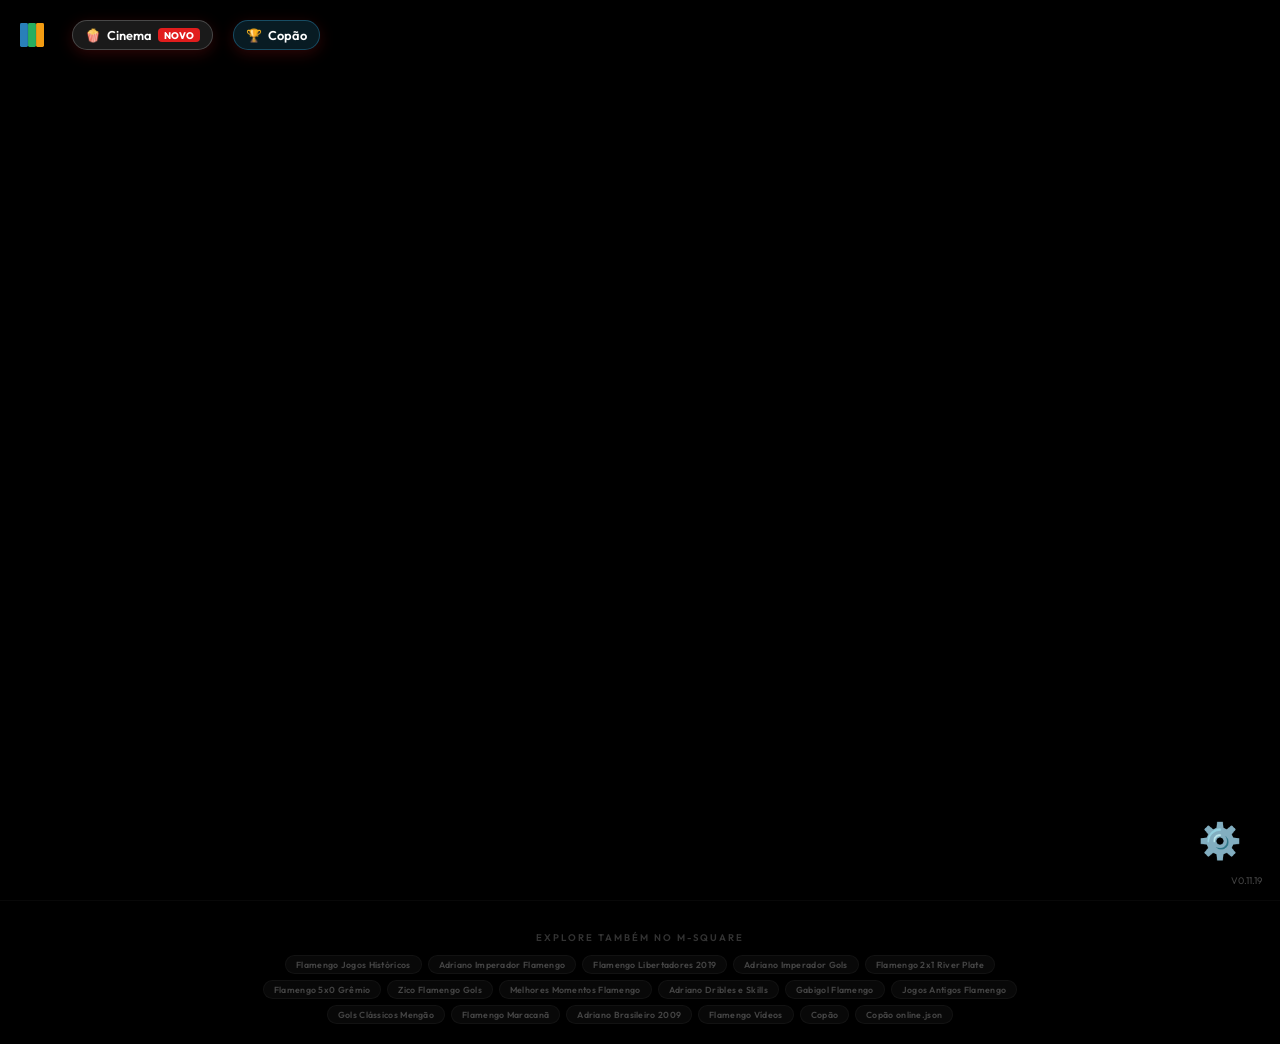
==== commit a21395f5: "Add copa online endpoint" ====
--- a/index.html
+++ b/index.html
@@ -201,6 +201,10 @@
             <span>🍿</span> Cinema <span
                 style="font-size: 0.6rem; background: #E11D1D; padding: 1px 6px; border-radius: 4px; text-transform: uppercase; font-weight: 800;">Novo</span>
         </a>
+        <a href="/copa/" class="new-feature-link floating-feature-link" aria-label="Acessar Copão"
+            style="display: flex; align-items: center; gap: 6px; color: #fff; text-decoration: none; font-size: 0.8rem; font-weight: 600; padding: 6px 12px; background: rgba(56,189,248,0.14); border-radius: 50px; border: 1px solid rgba(56,189,248,0.3); transition: all 0.3s; backdrop-filter: blur(5px);">
+            <span>🏆</span> Copão
+        </a>
     </div>
 
     <main class="grid-main" role="main">
@@ -287,6 +291,11 @@
                 style="text-decoration: none; display: flex; align-items: center; justify-content: center; color: inherit;">
                 <span>🍿</span>
                 <span class="fab-label">Cinema</span>
+            </a>
+            <a href="/copa/" class="fab-item" title="Copão" aria-label="Entrar no Copão"
+                style="text-decoration: none; display: flex; align-items: center; justify-content: center; color: inherit;">
+                <span>🏆</span>
+                <span class="fab-label">Copão</span>
             </a>
             <button class="fab-item" onclick="openModal(); toggleFabMenu();" title="Configurar Canais"
                 aria-label="Abrir configurações de streams">
@@ -565,6 +574,8 @@
                 <a href="/flamengo/#adriano-imperador" title="Adriano Imperador Brasileiro 2009">Adriano Brasileiro
                     2009</a>
                 <a href="/flamengo/" title="Flamengo vídeos YouTube">Flamengo Vídeos</a>
+                <a href="/copa/" title="Copão — links e vídeos">Copão</a>
+                <a href="/copa/online.json" title="Endpoint JSON do Copão">Copão online.json</a>
             </div>
         </div>
     </footer>
@@ -1808,4 +1819,4 @@
     <script src="https://www.youtube.com/iframe_api"></script>
 </body>
 
-</html>+</html>
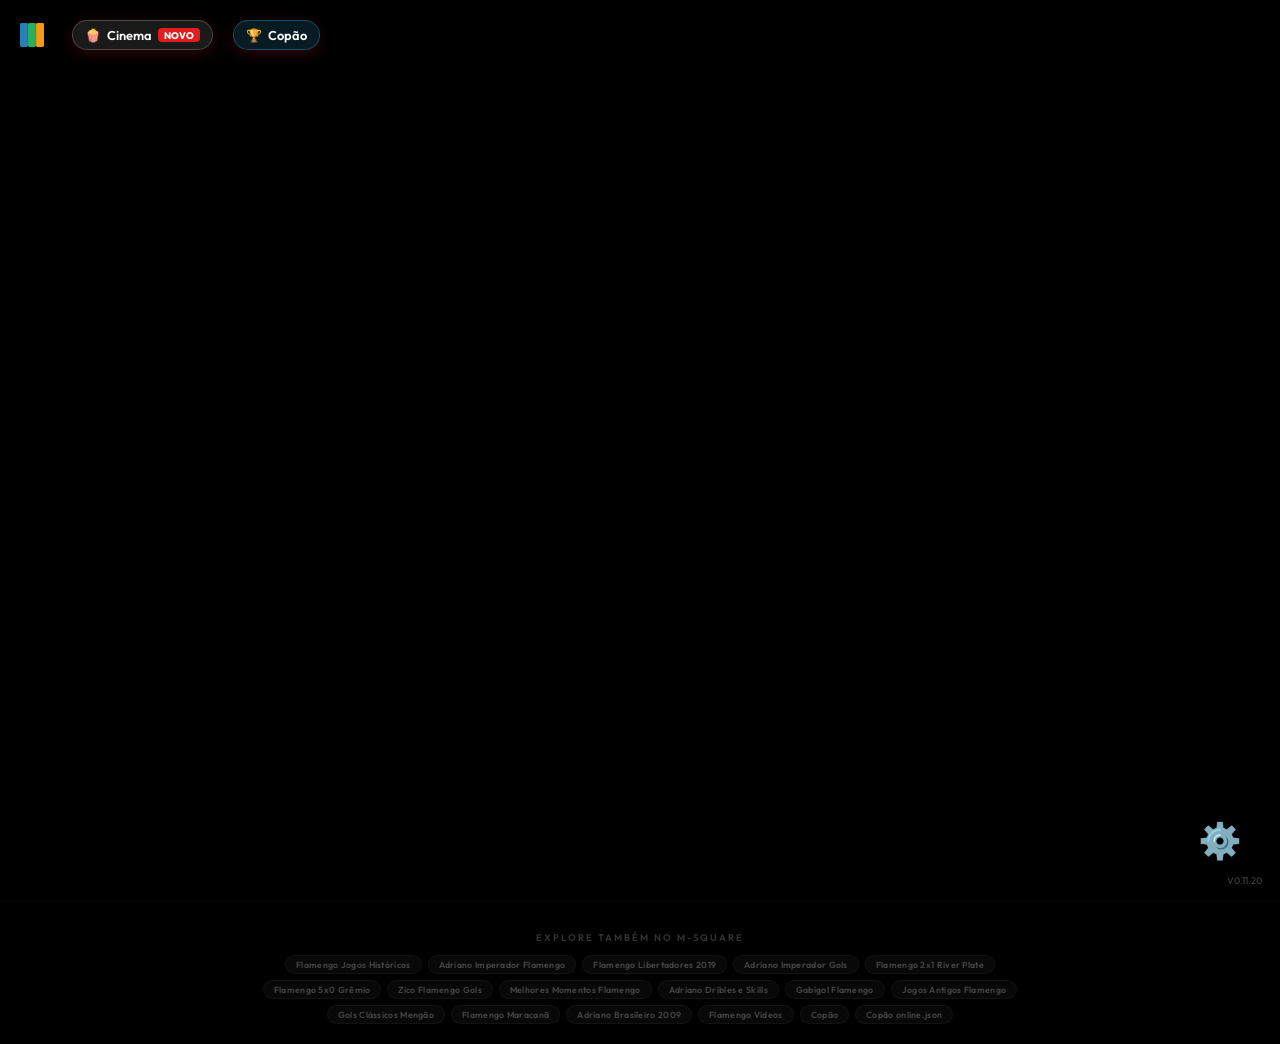
==== commit 4fc793d5: "new feat" ====
--- a/index.html
+++ b/index.html
@@ -527,7 +527,7 @@
         </div>
     </div>
 
-    <div class="version-badge">V0.11.19</div>
+    <div class="version-badge">V0.11.20</div>
 
     <div class="supported-platforms">
         <span class="platform-label">Suportado:</span>
@@ -946,24 +946,10 @@
             }
         }
 
-        // ─── ADSENSE IFRAME FIXER ──────────────────────────────────────────────
-        // O AdSense injeta via JS: position:absolute; left:0; top:0
-        // no iframe gerado. Isso quebra o layout do grid.
-        // CSS !important não resolve pois o setProperty do AdSense
-        // é executado após o CSS. Usamos MutationObserver + setProperty
-        // com flag 'important' para vencer qualquer inline style.
-
         // ─── ADSENSE AD WATCHER ──────────────────────────────────────────────
-        // Em vez de sobrescrever estilos do AdSense (causa guerra de estilos),
-        // usamos CSS transform para centralizar e escalar o iframe do ad.
-        // Transforms NÃO afetam layout, então o AdSense não interfere.
-        //
-        // Fluxo:
-        // 1. MutationObserver detecta novos iframes nos ad-slots
-        // 2. Mede o tamanho do slot e do iframe
-        // 3. Calcula scale para preencher o slot mantendo proporção
-        // 4. Aplica transform: scale() + translate() para centralizar
-        // 5. Re-verifica a cada 3s (AdSense pode re-renderizar)
+        // Mantém iframes/divs do AdSense contidos no box do anúncio.
+        // Não escala com transform, porque isso pode fazer o anúncio "vazar"
+        // visualmente para fora da célula em alguns tamanhos de viewport.
 
         function watchAndFixAdFrame() {
             const slots = document.querySelectorAll('.ad-slot');
@@ -987,53 +973,16 @@
 
         function fitAllAds() {
             document.querySelectorAll('.ad-slot').forEach(slot => {
-                const iframe = slot.querySelector('iframe[id^="aswift_"], iframe[id^="google_ads"]');
-                if (!iframe) return;
-
-                const slotRect = slot.getBoundingClientRect();
-                const iframeRect = iframe.getBoundingClientRect();
-
-                // Ignora iframes ainda sem dimensões
-                if (iframeRect.width < 10 || iframeRect.height < 10) return;
-                if (slotRect.width < 10 || slotRect.height < 10) return;
-
-                // Encontra o host div (container direto do iframe criado pelo AdSense)
-                const hostDiv = iframe.closest('[id$="_host"]') || iframe.parentElement;
-
-                // Calcula quanto o conteúdo do ad precisa escalar para preencher o slot
-                const scaleX = slotRect.width / iframeRect.width;
-                const scaleY = slotRect.height / iframeRect.height;
-                // Usa o MENOR scale para manter proporção (fit), ou MAIOR para preencher (cover)
-                const scale = Math.min(scaleX, scaleY);
-
-                // Calcula offset para centralizar após o scale
-                const scaledW = iframeRect.width * scale;
-                const scaledH = iframeRect.height * scale;
-                const offsetX = (slotRect.width - scaledW) / 2;
-                const offsetY = (slotRect.height - scaledH) / 2;
-
-                // Calcula posição atual do iframe relativo ao slot
-                const currentX = iframeRect.left - slotRect.left;
-                const currentY = iframeRect.top - slotRect.top;
-
-                // O transform-origin é top-left do iframe
-                // Precisamos transladar para centralizar
-                const translateX = offsetX - (currentX * scale - currentX);
-                const translateY = offsetY - (currentY * scale - currentY);
-
-                // Aplica no host div (que contém o iframe)
-                if (hostDiv && hostDiv !== slot) {
-                    hostDiv.style.setProperty('transform-origin', '0 0', 'important');
-                    hostDiv.style.setProperty('transform', `translate(${offsetX}px, ${offsetY}px) scale(${scale})`, 'important');
-                    hostDiv.style.setProperty('width', `${iframeRect.width}px`, 'important');
-                    hostDiv.style.setProperty('height', `${iframeRect.height}px`, 'important');
-                } else {
-                    // Fallback: aplica direto no iframe
-                    iframe.style.setProperty('transform-origin', '0 0', 'important');
-                    iframe.style.setProperty('transform', `translate(${offsetX}px, ${offsetY}px) scale(${scale})`, 'important');
-                }
-
-                console.log(`[M-Square] ✅ Ad fitted: ${Math.round(iframeRect.width)}x${Math.round(iframeRect.height)} → scale ${scale.toFixed(2)} | slot ${Math.round(slotRect.width)}x${Math.round(slotRect.height)}`);
+                slot.style.setProperty('overflow', 'hidden', 'important');
+                slot.style.setProperty('contain', 'layout paint', 'important');
+                slot.style.setProperty('isolation', 'isolate', 'important');
+
+                slot.querySelectorAll('.adsbygoogle, .adsbygoogle > div, [id$="_host"], iframe[id^="aswift_"], iframe[id^="google_ads"]').forEach(node => {
+                    node.style.setProperty('box-sizing', 'border-box', 'important');
+                    node.style.setProperty('max-width', '100%', 'important');
+                    node.style.setProperty('max-height', '100%', 'important');
+                    node.style.setProperty('overflow', 'hidden', 'important');
+                });
             });
         }
 
--- a/style.css
+++ b/style.css
@@ -316,6 +316,9 @@
     border: 1px solid rgba(255, 255, 255, 0.08);
     cursor: default;
     min-height: 250px;
+    min-width: 0;
+    width: 100%;
+    height: 100%;
     /*
      * === CONTENÇÃO NUCLEAR (equivalente CSS de Shadow Root) ===
      *
@@ -402,9 +405,34 @@
     position: absolute !important;
     inset: 0 !important;
     display: block !important;
+    box-sizing: border-box !important;
     width: 100% !important;
     height: 100% !important;
+    max-width: 100% !important;
+    max-height: 100% !important;
+    min-width: 0 !important;
+    margin: 0 auto !important;
+    overflow: hidden !important;
     z-index: 1;
+}
+
+.ad-slot .adsbygoogle,
+.ad-slot .adsbygoogle > div,
+.ad-slot iframe[id^="aswift_"],
+.ad-slot iframe[id^="google_ads"],
+.ad-slot [id$="_host"] {
+    box-sizing: border-box !important;
+    min-width: 0 !important;
+    max-width: 100% !important;
+    max-height: 100% !important;
+    margin-left: auto !important;
+    margin-right: auto !important;
+    overflow: hidden !important;
+}
+
+.ad-slot iframe[id^="aswift_"],
+.ad-slot iframe[id^="google_ads"] {
+    display: block !important;
 }
 
 /* Spinner animado no placeholder */
@@ -1515,4 +1543,4 @@
     color: #aaa;
     border-color: rgba(255, 255, 255, 0.1);
     background: rgba(255, 255, 255, 0.06);
-}+}
